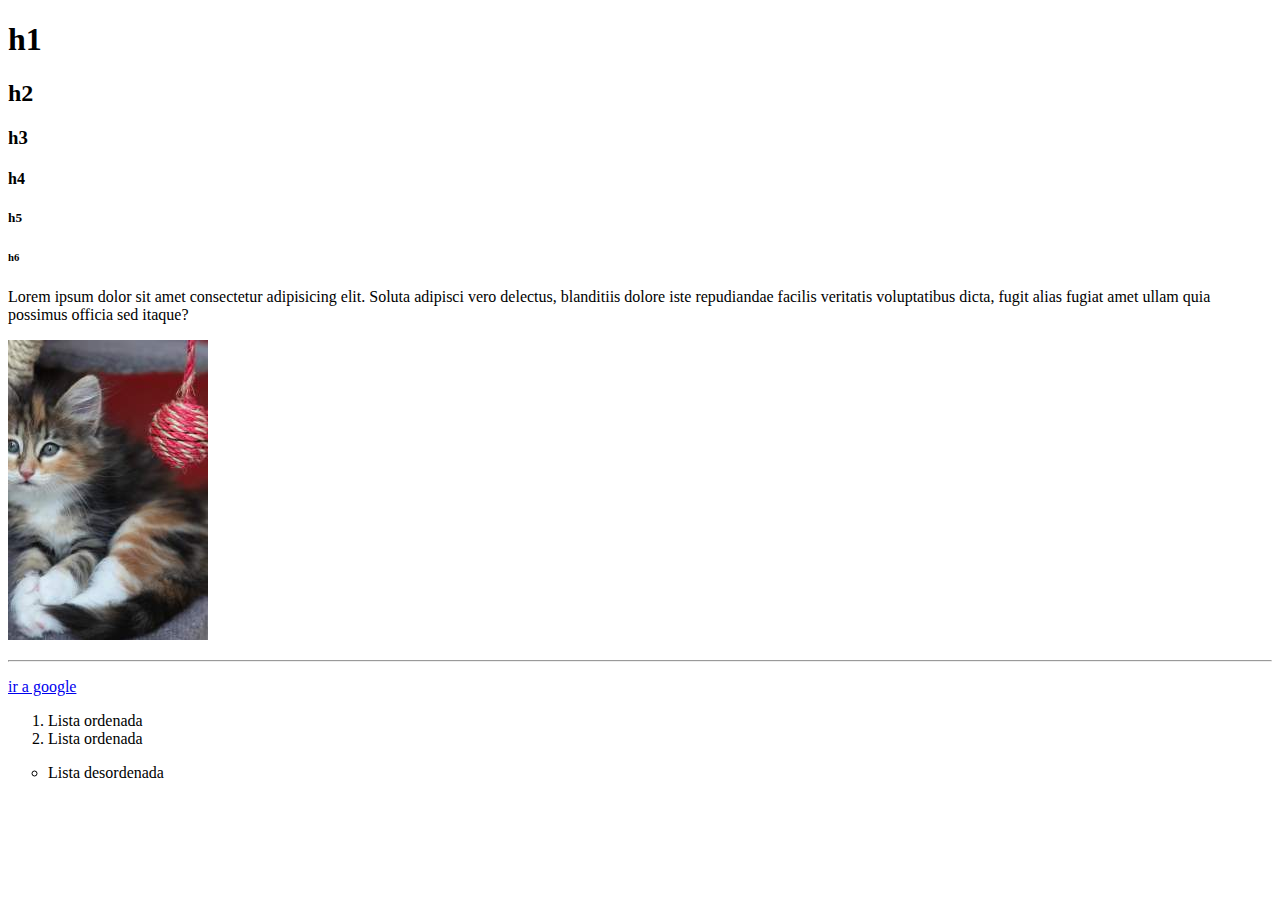
==== index.html @ c7943705 "prueba 1" ====
<!DOCTYPE html>
<html lang="en">
<head>
    <meta charset="UTF-8">
    <meta name="viewport" content="width=device-width, initial-scale=1.0">
    <title>Programacion Web</title>
</head>
<body>
    <header>
        
    <header>
    <main>
        <h1>h1</h1>
        <h2>h2</h2>
        <h3>h3</h3>
        <h4>h4</h4>
        <h5>h5</h5>
        <h6>h6</h6>
        <p>Lorem ipsum dolor sit amet consectetur adipisicing elit. Soluta adipisci vero delectus, blanditiis dolore iste repudiandae facilis   veritatis voluptatibus dicta, fugit alias fugiat amet ullam quia possimus officia sed itaque? </p>
        <img src="/300.jpeg" alt="Foto gatito hermoso">
        <p>  <hr>      </p>
        <a href="http://google.com" target="blank">ir a google</a>
        <ol start = "" type="">
            <li>Lista ordenada</li>
            <li>Lista ordenada</li>
        </ol>
        <ul type="circle">
            <li>Lista desordenada</li>
        </ul>
    </main>
    <footer>

    </footer>
</body>
</html>
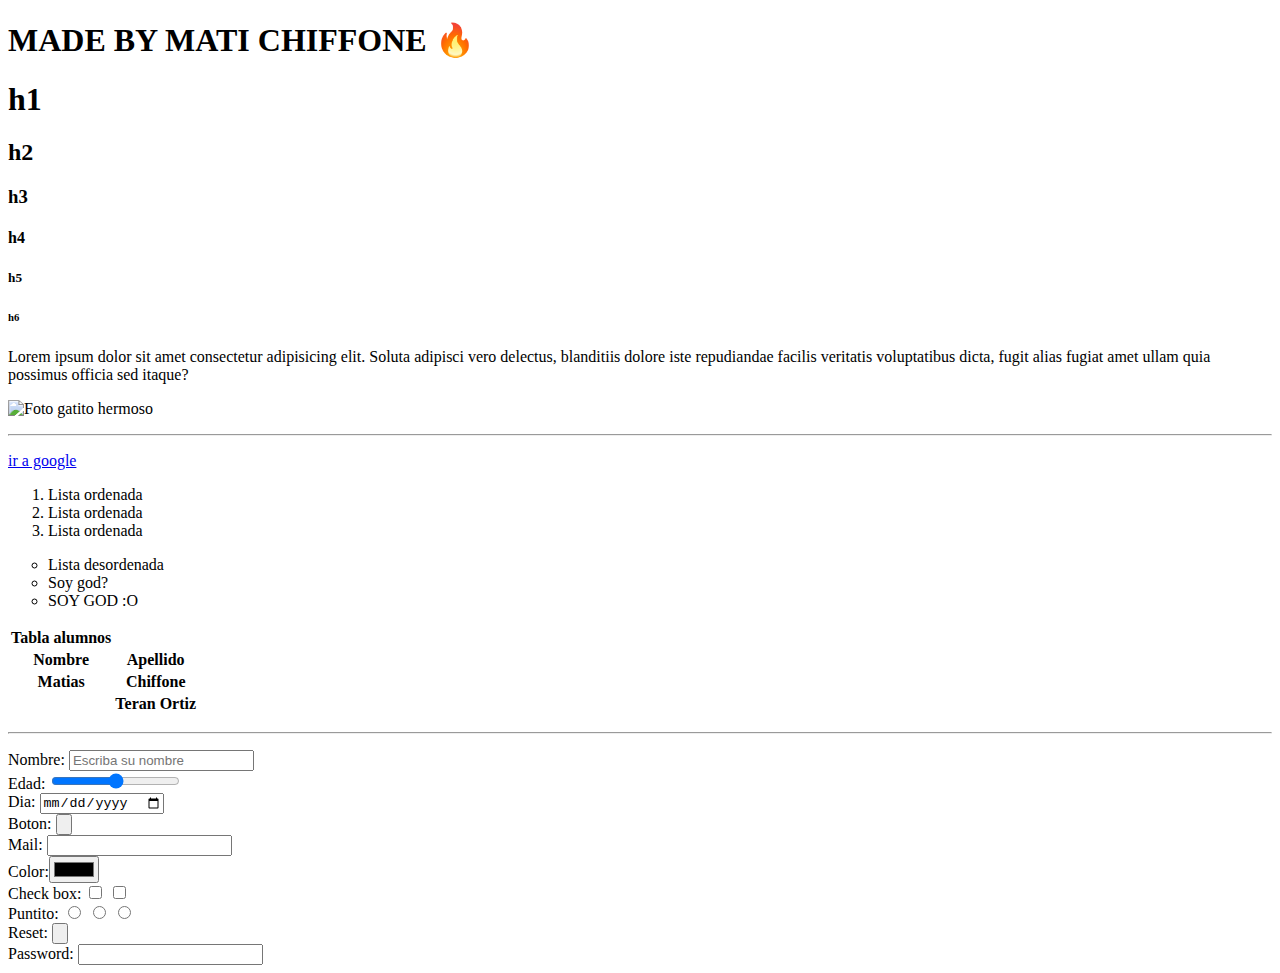
==== commit 75c95493: "Update index.html" ====
--- a/index.html
+++ b/index.html
@@ -7,7 +7,7 @@
 </head>
 <body>
     <header>
-        
+        <h1>MADE BY MATI CHIFFONE 🔥</h1>
     <header>
     <main>
         <h1>h1</h1>
@@ -17,16 +17,69 @@
         <h5>h5</h5>
         <h6>h6</h6>
         <p>Lorem ipsum dolor sit amet consectetur adipisicing elit. Soluta adipisci vero delectus, blanditiis dolore iste repudiandae facilis   veritatis voluptatibus dicta, fugit alias fugiat amet ullam quia possimus officia sed itaque? </p>
-        <img src="/300.jpeg" alt="Foto gatito hermoso">
+        <img src="https://www.google.com/url?sa=i&url=https%3A%2F%2Fwww.peakpx.com%2Fes%2Fhd-wallpaper-desktop-pepqu&psig=AOvVaw3OugqArg0wQWAQa6P9mVt9&ust=1693347742893000&source=images&cd=vfe&opi=89978449&ved=0CBAQjRxqFwoTCKjzxoqygIEDFQAAAAAdAAAAABAE" 
+        alt="Foto gatito hermoso">
         <p>  <hr>      </p>
         <a href="http://google.com" target="blank">ir a google</a>
         <ol start = "" type="">
             <li>Lista ordenada</li>
             <li>Lista ordenada</li>
+            <li>Lista ordenada</li>
         </ol>
         <ul type="circle">
-            <li>Lista desordenada</li>
+            <li>Lista desordenada </li>
+            <li>Soy god?</li>
+            <li>SOY GOD :O</li>
         </ul>
+
+        <table> 
+            <th>Tabla alumnos</th>
+            <tr>
+                <th>Nombre</th>
+                <th>Apellido</th>
+            </tr>   
+            <tr>
+                <th>Matias</th>
+                <th>Chiffone</th>
+            </tr>  
+            <tr>
+                <th></th>
+                <th>Teran Ortiz</th>
+            </tr> 
+        </table>
+
+        <p>  <hr>      </p>
+
+        <form action="" method="post">
+            <label for="nombre de usuario">Nombre:</label>
+            <input type="text" name="nombre de usuario" id="" placeholder="Escriba su nombre">
+            <br>
+            <label for="edad de usuario">Edad:</label>
+            <input type="range" star="0" end="100" step="50">
+            <br>
+            Dia: <input type="date" name="" id="">
+            <br>
+            Boton: <input type="button" value="">
+            <br>
+            Mail: <input type="email" name="" id="">
+            <br>
+            Color:<input type="color" name="" id="">
+            <br>
+            Check box:
+            <input type="checkbox" name="" id="">
+            <input type="checkbox" name="" id="">
+            <br>
+            Puntito: 
+            <input type="radio" name="" id="">
+            <input type="radio" name="" id="">
+            <input type="radio" name="" id="">
+            <br>
+            Reset: <input type="reset" value="">
+            <br>
+            Password: <input type="password" name="" id="">
+
+
+        </form>
     </main>
     <footer>
 
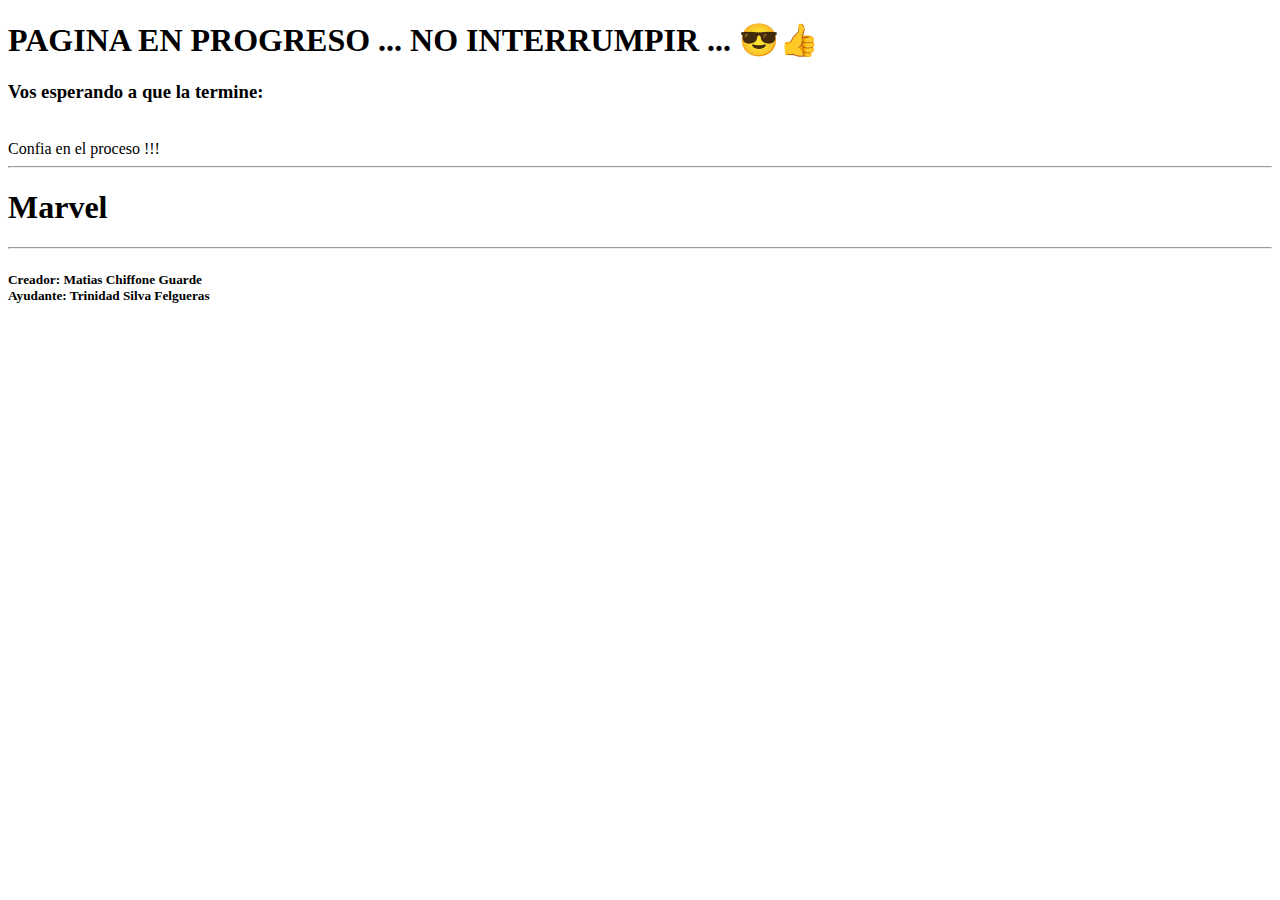
==== commit df453774: "clase 3" ====
--- a/index.html
+++ b/index.html
@@ -7,82 +7,25 @@
 </head>
 <body>
     <header>
-        <h1>MADE BY MATI CHIFFONE 🔥</h1>
+        <h1>PAGINA EN PROGRESO ...  NO INTERRUMPIR ... 😎👍</h1>
     <header>
     <main>
-        <h1>h1</h1>
-        <h2>h2</h2>
-        <h3>h3</h3>
-        <h4>h4</h4>
-        <h5>h5</h5>
-        <h6>h6</h6>
-        <p>Lorem ipsum dolor sit amet consectetur adipisicing elit. Soluta adipisci vero delectus, blanditiis dolore iste repudiandae facilis   veritatis voluptatibus dicta, fugit alias fugiat amet ullam quia possimus officia sed itaque? </p>
-        <img src="https://www.google.com/url?sa=i&url=https%3A%2F%2Fwww.peakpx.com%2Fes%2Fhd-wallpaper-desktop-pepqu&psig=AOvVaw3OugqArg0wQWAQa6P9mVt9&ust=1693347742893000&source=images&cd=vfe&opi=89978449&ved=0CBAQjRxqFwoTCKjzxoqygIEDFQAAAAAdAAAAABAE" 
-        alt="Foto gatito hermoso">
-        <p>  <hr>      </p>
-        <a href="http://google.com" target="blank">ir a google</a>
-        <ol start = "" type="">
-            <li>Lista ordenada</li>
-            <li>Lista ordenada</li>
-            <li>Lista ordenada</li>
-        </ol>
-        <ul type="circle">
-            <li>Lista desordenada </li>
-            <li>Soy god?</li>
-            <li>SOY GOD :O</li>
-        </ul>
+        <h3>Vos esperando a que la termine: </h3><img src="https://media.tenor.com/6RjGDYS5580AAAAd/khe-esperando.gif" alt="">
+        <br>
+        Confia en el proceso !!!
 
-        <table> 
-            <th>Tabla alumnos</th>
-            <tr>
-                <th>Nombre</th>
-                <th>Apellido</th>
-            </tr>   
-            <tr>
-                <th>Matias</th>
-                <th>Chiffone</th>
-            </tr>  
-            <tr>
-                <th></th>
-                <th>Teran Ortiz</th>
-            </tr> 
-        </table>
+        <hr>
 
-        <p>  <hr>      </p>
+        <h1>Marvel</h1>
 
-        <form action="" method="post">
-            <label for="nombre de usuario">Nombre:</label>
-            <input type="text" name="nombre de usuario" id="" placeholder="Escriba su nombre">
-            <br>
-            <label for="edad de usuario">Edad:</label>
-            <input type="range" star="0" end="100" step="50">
-            <br>
-            Dia: <input type="date" name="" id="">
-            <br>
-            Boton: <input type="button" value="">
-            <br>
-            Mail: <input type="email" name="" id="">
-            <br>
-            Color:<input type="color" name="" id="">
-            <br>
-            Check box:
-            <input type="checkbox" name="" id="">
-            <input type="checkbox" name="" id="">
-            <br>
-            Puntito: 
-            <input type="radio" name="" id="">
-            <input type="radio" name="" id="">
-            <input type="radio" name="" id="">
-            <br>
-            Reset: <input type="reset" value="">
-            <br>
-            Password: <input type="password" name="" id="">
-
-
-        </form>
     </main>
     <footer>
+        <hr>
+        <h5>
+            Creador: Matias Chiffone Guarde 
+            <br>Ayudante: Trinidad Silva Felgueras
 
+        </h5>
     </footer>
 </body>
 </html>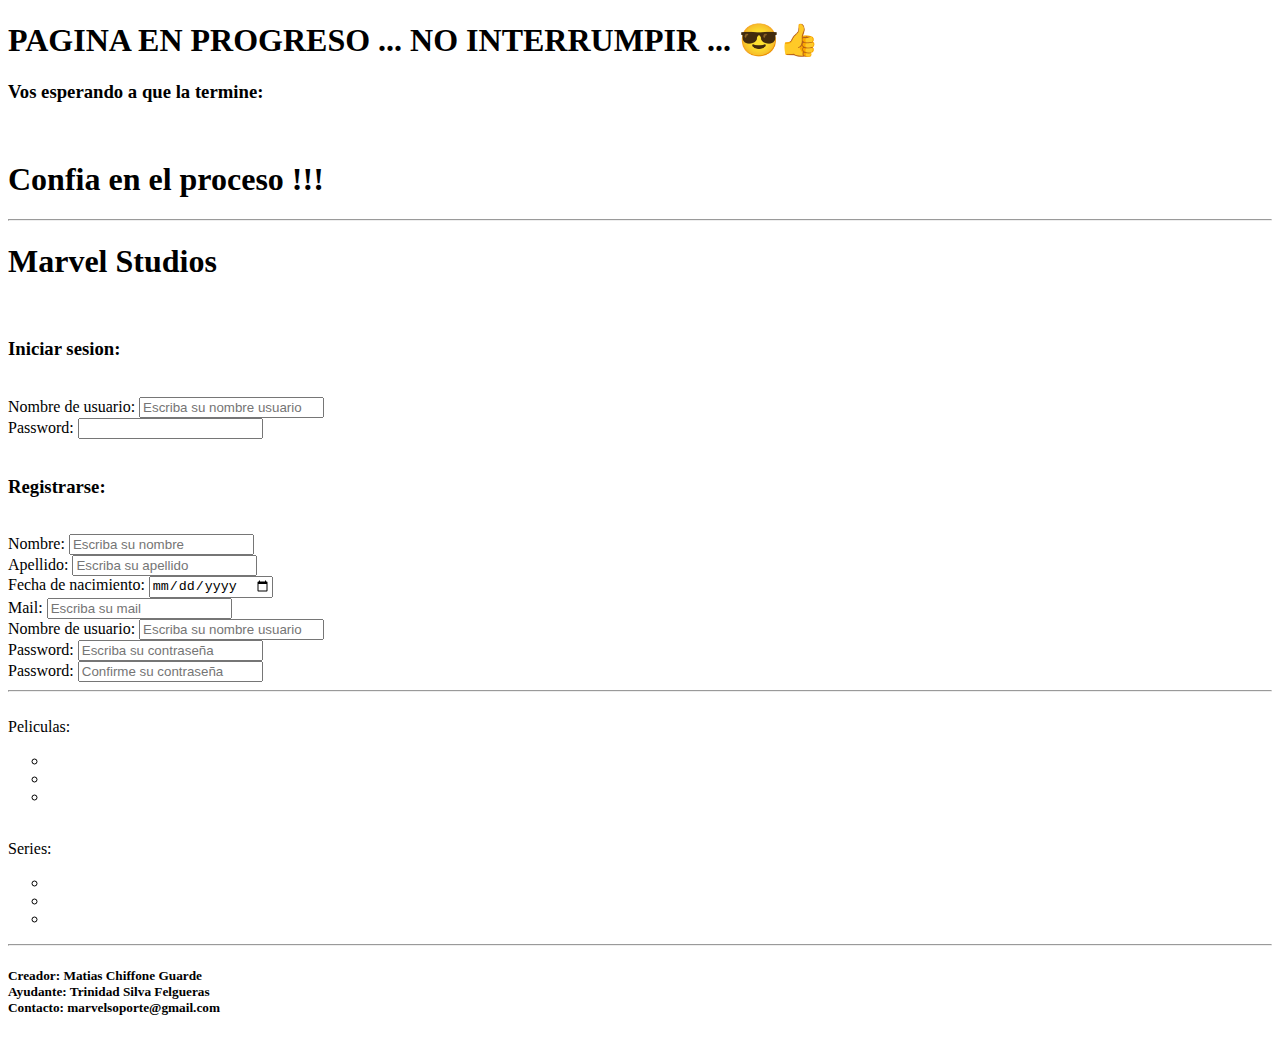
==== commit cf6a4a08: "clase 28/08" ====
--- a/index.html
+++ b/index.html
@@ -11,12 +11,54 @@
     <header>
     <main>
         <h3>Vos esperando a que la termine: </h3><img src="https://media.tenor.com/6RjGDYS5580AAAAd/khe-esperando.gif" alt="">
-        <br>
-        Confia en el proceso !!!
+        <h1>Confia en el proceso !!!</h1>
 
         <hr>
 
-        <h1>Marvel</h1>
+        <h1>Marvel Studios</h1>
+
+        <br> <h3>Iniciar sesion:</h3>
+
+        <br><label for="nombre de usuario">Nombre de usuario:</label>
+        <input type="text" name="nombre de usuario" id="" placeholder="Escriba su nombre usuario">
+        <br>Password: <input type="password" name="" id="">
+
+        <br>
+        
+        <br> <h3>Registrarse:</h3>
+        
+        <br><label for="nombre">Nombre:</label>
+        <input type="text" name="nombre" id="" placeholder="Escriba su nombre">
+        <br><label for="apellido de usuario">Apellido:</label>
+        <input type="text" name="apellido de usuario" id="" placeholder="Escriba su apellido">
+        <br>Fecha de nacimiento: <input type="date" name="" id="">
+        <br>Mail: <input type="email" name="" id="" placeholder="Escriba su mail">
+        <br><label for="nombre de usuario">Nombre de usuario:</label>
+        <input type="text" name="nombre de usuario" id="" placeholder="Escriba su nombre usuario">
+        <br>Password: <input type="password" name="" id="" placeholder="Escriba su contraseña">
+        <br>Password: <input type="password" name="" id="" placeholder="Confirme su contraseña">
+
+        <br>
+        <hr>
+        <br>
+
+        Peliculas:
+        <ul type="circle">
+            <li></li>
+            <li></li>
+            <li></li>
+        </ul>
+
+        <br>
+
+        Series:
+        <ul type="circle">
+            <li></li>
+            <li></li>
+            <li></li>
+        </ul>
+
+
 
     </main>
     <footer>
@@ -24,7 +66,7 @@
         <h5>
             Creador: Matias Chiffone Guarde 
             <br>Ayudante: Trinidad Silva Felgueras
-
+            <br>Contacto: marvelsoporte@gmail.com
         </h5>
     </footer>
 </body>
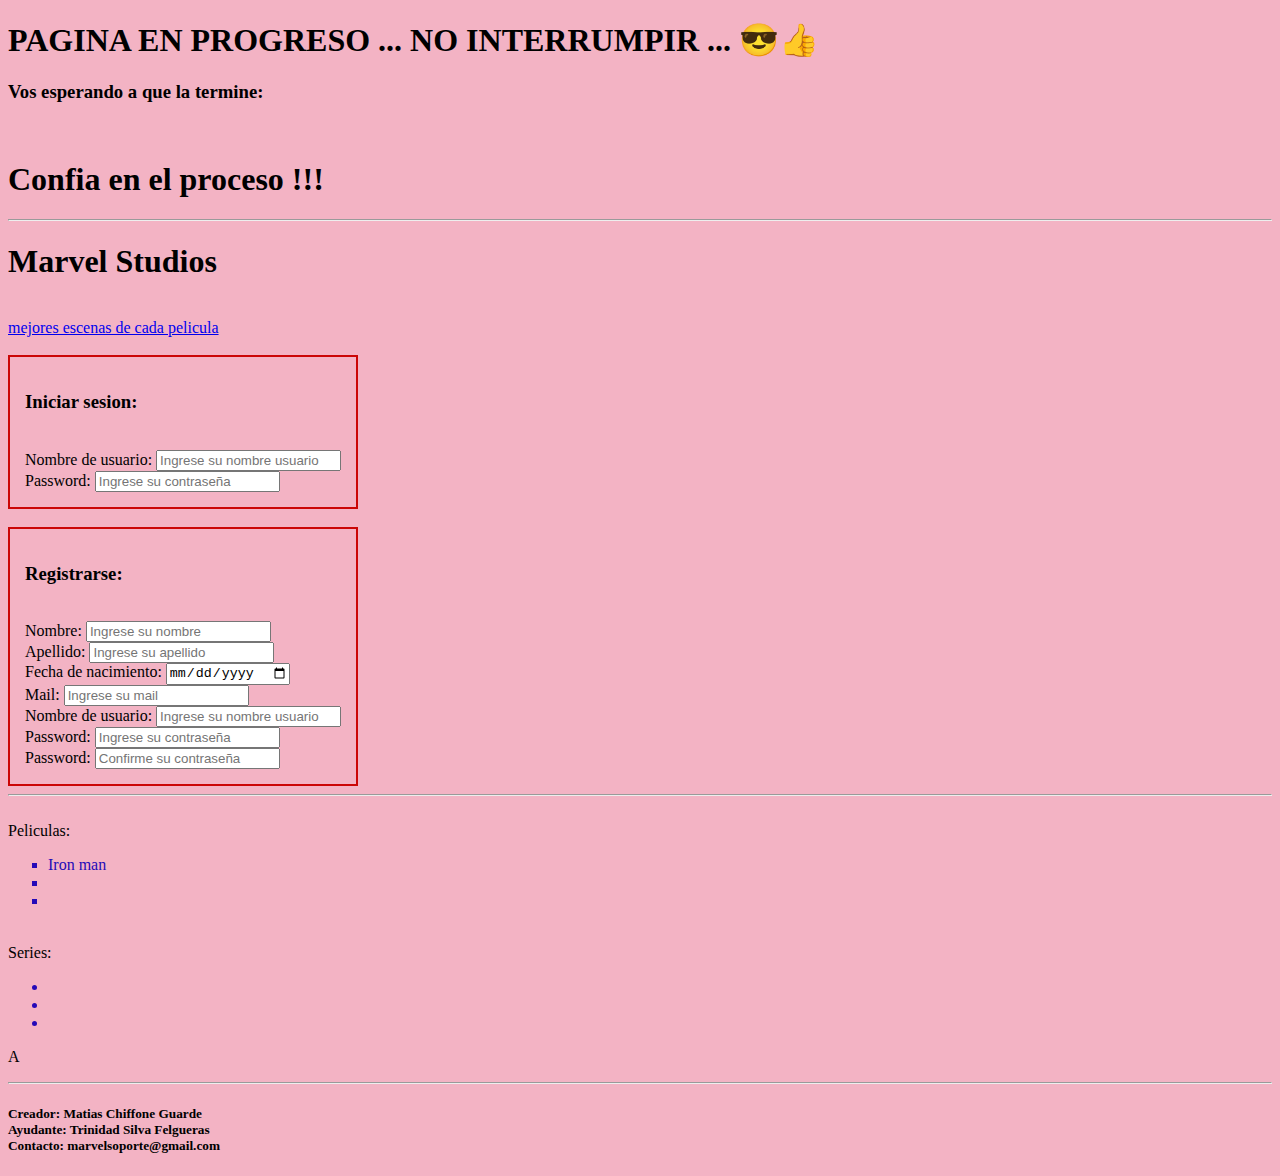
==== commit 920b9464: "trabajo 4/9" ====
--- a/index.html
+++ b/index.html
@@ -1,6 +1,7 @@
 <!DOCTYPE html>
 <html lang="en">
 <head>
+    <link rel="stylesheet" href="style.css">
     <meta charset="UTF-8">
     <meta name="viewport" content="width=device-width, initial-scale=1.0">
     <title>Programacion Web</title>
@@ -10,41 +11,52 @@
         <h1>PAGINA EN PROGRESO ...  NO INTERRUMPIR ... 😎👍</h1>
     <header>
     <main>
-        <h3>Vos esperando a que la termine: </h3><img src="https://media.tenor.com/6RjGDYS5580AAAAd/khe-esperando.gif" alt="">
+        <h3>Vos esperando a que la termine: </h3><img src="https://media.tenor.com/6RjGDYS5580AAAAd/khe-esperando.gif" alt="" id="gif">
         <h1>Confia en el proceso !!!</h1>
 
         <hr>
+        <h1 id="marvel">Marvel Studios</h1>
 
-        <h1>Marvel Studios</h1>
+        <img src="https://i.pinimg.com/originals/56/86/e1/5686e1a7acbc6893d771d4a105b41144.gif" alt="" id="escudo">
+        
+        <br><a href="https://www.youtube.com/watch?v=KdBJFNo0J7Y" target="blank">mejores escenas de cada pelicula</a>
+        
+        <br>
+        <br>
 
-        <br> <h3>Iniciar sesion:</h3>
+        <div class="iniciarsesion">
+            <h3>Iniciar sesion:</h3>
 
-        <br><label for="nombre de usuario">Nombre de usuario:</label>
-        <input type="text" name="nombre de usuario" id="" placeholder="Escriba su nombre usuario">
-        <br>Password: <input type="password" name="" id="">
+            <br><label for="nombre de usuario">Nombre de usuario:</label>
+            <input type="text" name="nombre de usuario" id="" placeholder="Ingrese su nombre usuario">
+            <br>Password: <input type="password" name="" id="" placeholder="Ingrese su contraseña">
+        </div>
 
         <br>
+        <br>
+
+        <div class="registrarse">
+            <h3>Registrarse:</h3>
+            
+            <br><label for="nombre">Nombre:</label>
+            <input type="text" name="nombre" id="" placeholder="Ingrese su nombre">
+            <br><label for="apellido de usuario">Apellido:</label>
+            <input type="text" name="apellido de usuario" id="" placeholder="Ingrese su apellido">
+            <br>Fecha de nacimiento: <input type="date" name="" id="">
+            <br>Mail: <input type="email" name="" id="" placeholder="Ingrese su mail">
+            <br><label for="nombre de usuario">Nombre de usuario:</label>
+            <input type="text" name="nombre de usuario" id="" placeholder="Ingrese su nombre usuario">
+            <br>Password: <input type="password" name="" id="" placeholder="Ingrese su contraseña">
+            <br>Password: <input type="password" name="" id="" placeholder="Confirme su contraseña">
+        </div>
         
-        <br> <h3>Registrarse:</h3>
-        
-        <br><label for="nombre">Nombre:</label>
-        <input type="text" name="nombre" id="" placeholder="Escriba su nombre">
-        <br><label for="apellido de usuario">Apellido:</label>
-        <input type="text" name="apellido de usuario" id="" placeholder="Escriba su apellido">
-        <br>Fecha de nacimiento: <input type="date" name="" id="">
-        <br>Mail: <input type="email" name="" id="" placeholder="Escriba su mail">
-        <br><label for="nombre de usuario">Nombre de usuario:</label>
-        <input type="text" name="nombre de usuario" id="" placeholder="Escriba su nombre usuario">
-        <br>Password: <input type="password" name="" id="" placeholder="Escriba su contraseña">
-        <br>Password: <input type="password" name="" id="" placeholder="Confirme su contraseña">
-
         <br>
         <hr>
         <br>
 
         Peliculas:
-        <ul type="circle">
-            <li></li>
+        <ul type="square">
+            <li>Iron man</li>
             <li></li>
             <li></li>
         </ul>
@@ -52,13 +64,13 @@
         <br>
 
         Series:
-        <ul type="circle">
+        <ul type="dot">
             <li></li>
             <li></li>
             <li></li>
         </ul>
 
-
+        <p>A</p>
 
     </main>
     <footer>
--- a/style.css
+++ b/style.css
@@ -0,0 +1,17 @@
+body {background-color:#f3b3c4}
+
+ul {color:rgb(36, 10, 184)}
+
+#marvel {position: sticky;
+        top: 0;
+    background-color: #f3b3c4;}
+
+.iniciarsesion{display: inline-block;
+    padding: 15px;
+    border: 2px solid rgb(203, 6, 6)}
+
+.registrarse{display: inline-block;
+            padding: 15px;
+            border: 2px solid rgb(203, 6, 6)}
+
+#escudo {width: 100px;}
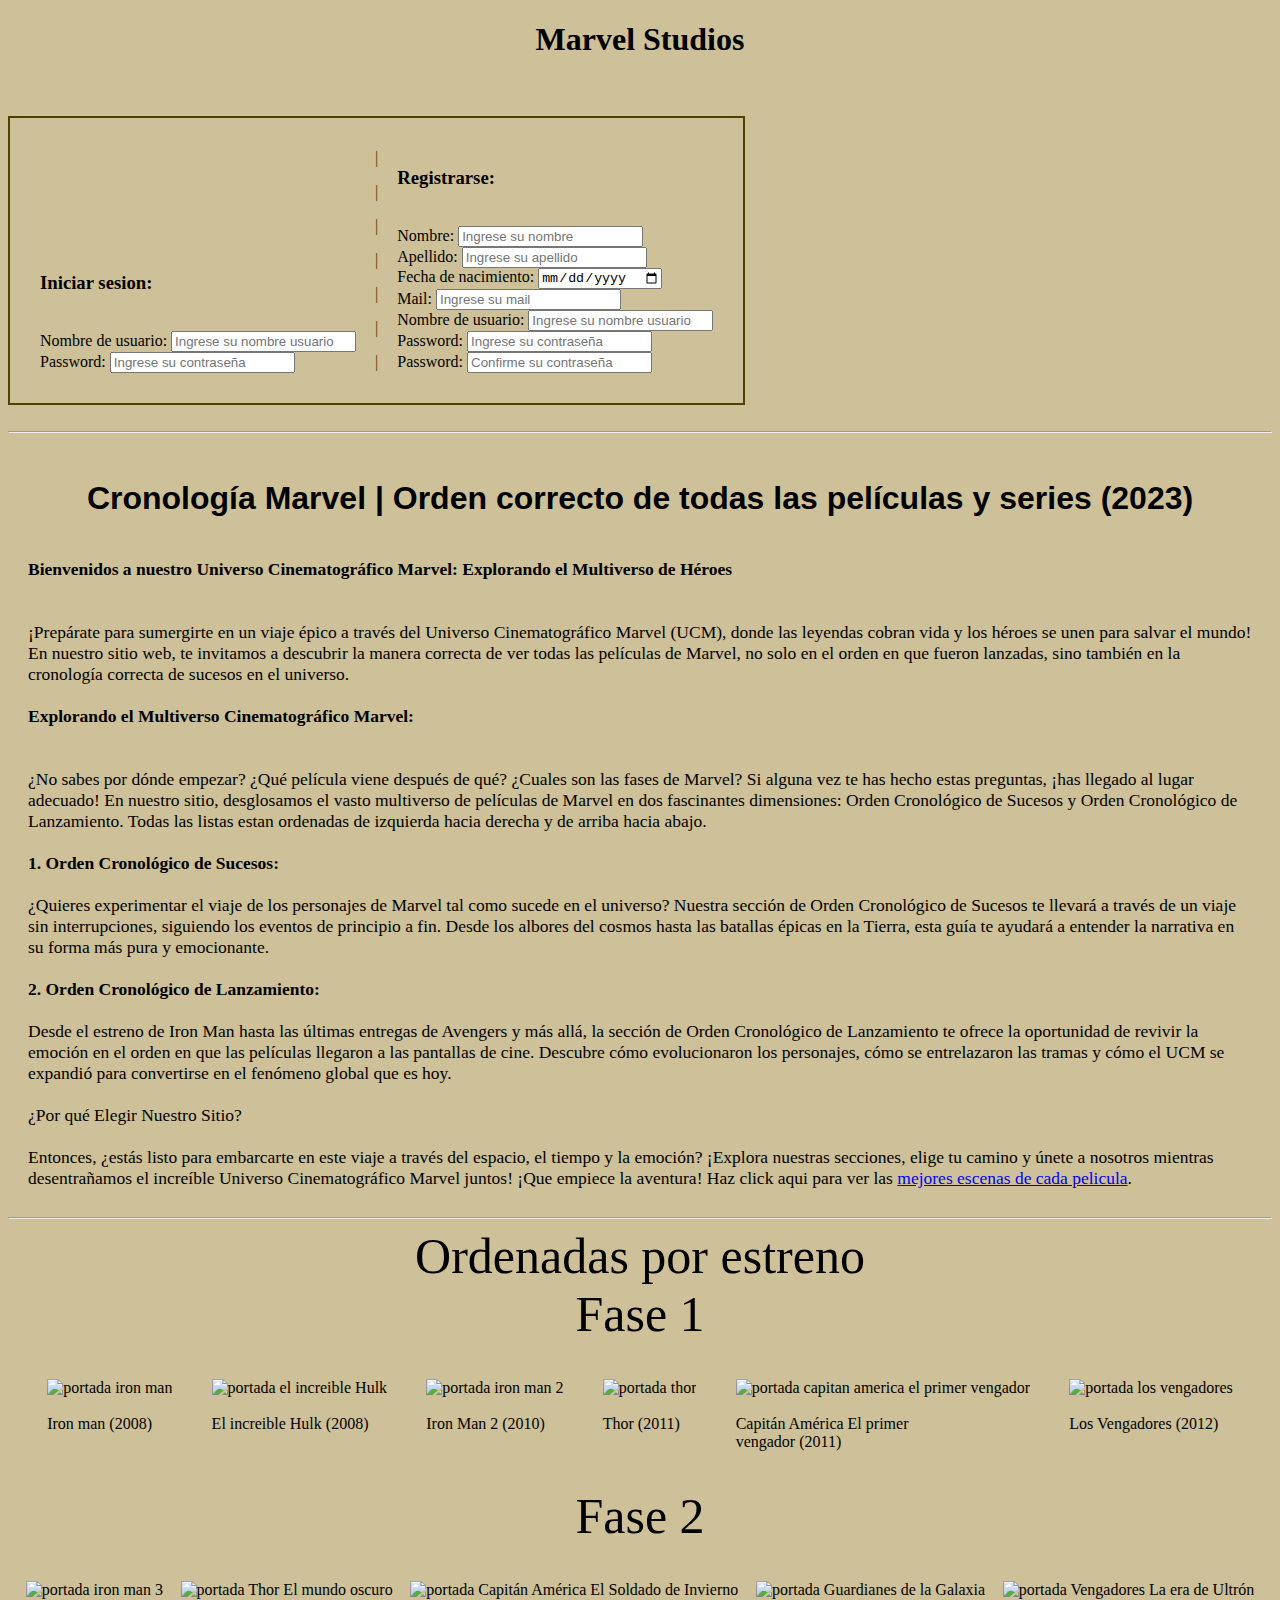
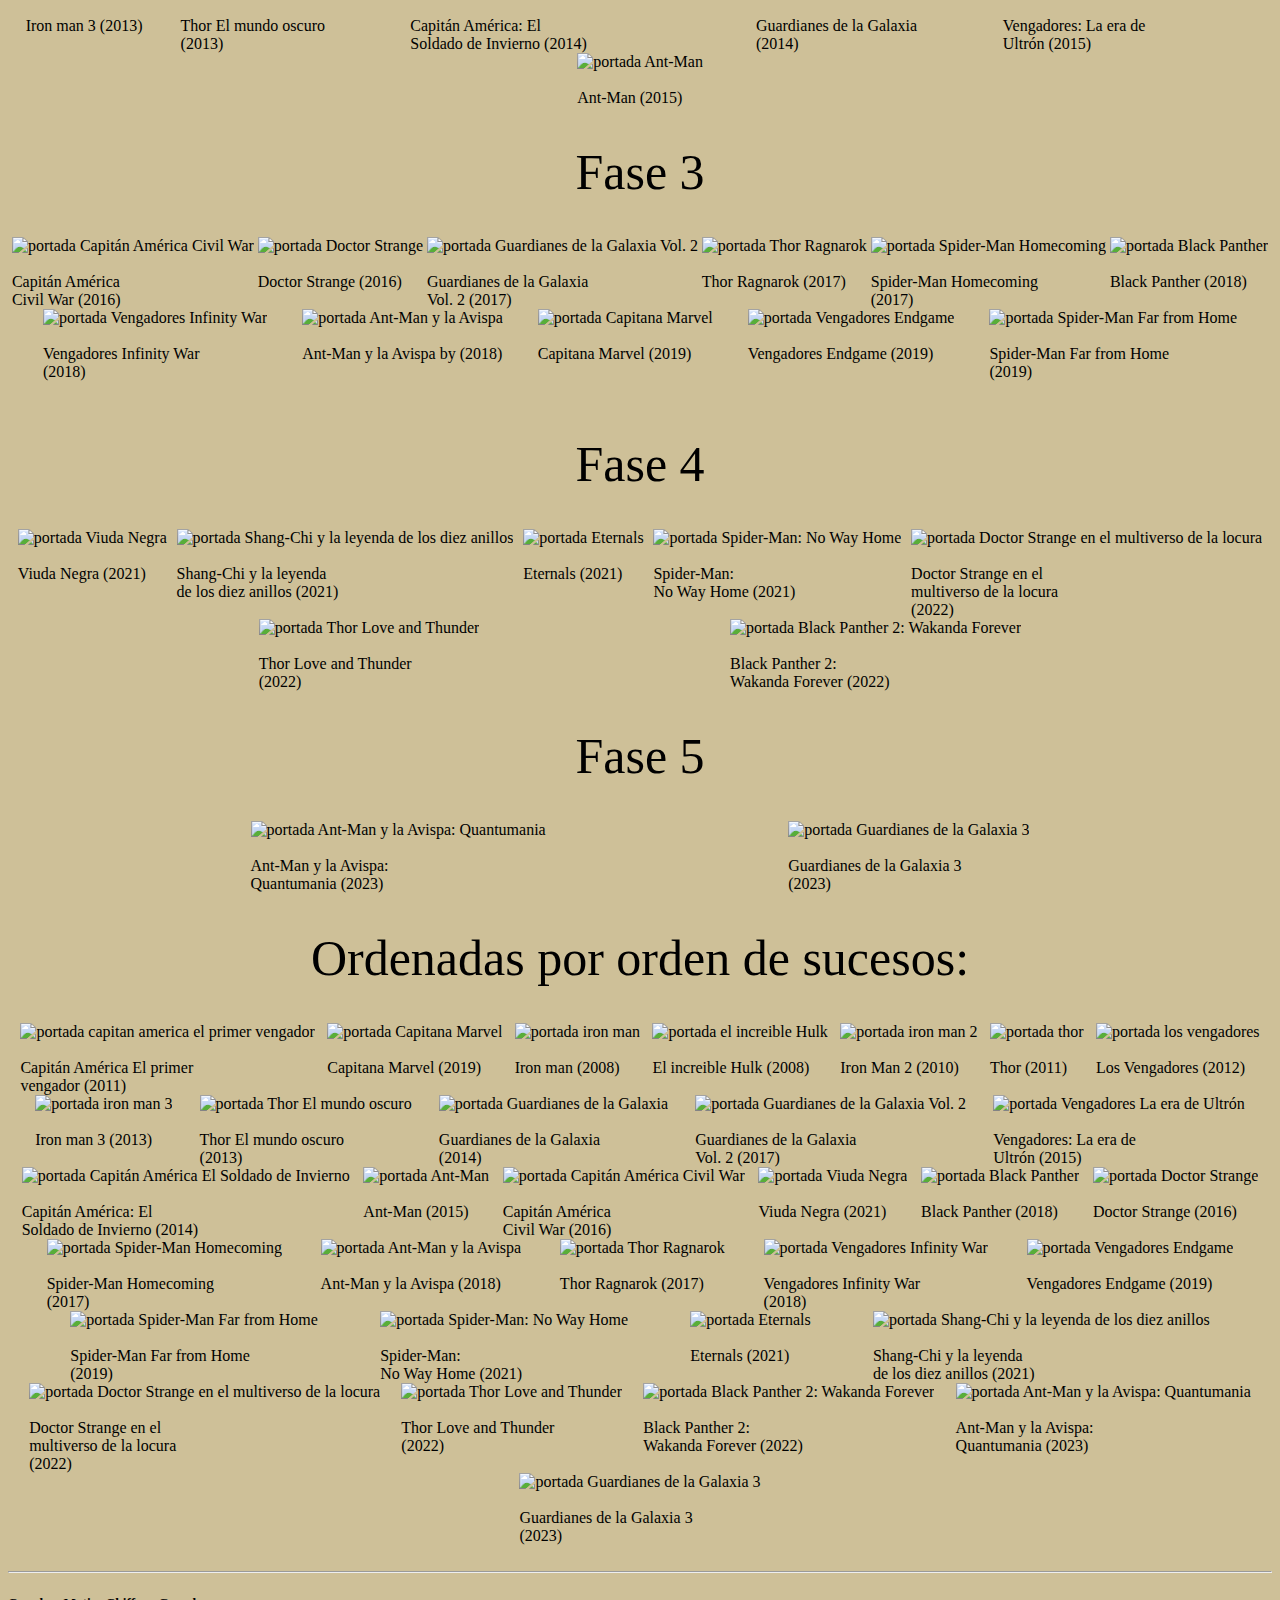
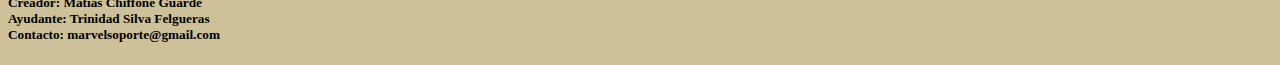
==== commit 0f7a6682: "pre entrega 7/10" ====
--- a/index.html
+++ b/index.html
@@ -8,21 +8,18 @@
 </head>
 <body>
     <header>
-        <h1>PAGINA EN PROGRESO ...  NO INTERRUMPIR ... 😎👍</h1>
-    <header>
+        <div class="header">
+            <div><img src="https://i.pinimg.com/originals/56/86/e1/5686e1a7acbc6893d771d4a105b41144.gif" alt="" id="escudo"></div>
+            <div><h1 id="marvel"> Marvel Studios </h1></div>
+            <div><img src=https://res.cloudinary.com/streamloots/image/upload/f_auto,c_scale,w_180,q_90/uploads/5c51b07eac3ab9002f22edad/cc85cb0c-86bf-429c-a5b0-435c9e81df49.gif alt="" id="escudo"></div>   
+        </div><header>
     <main>
-        <h3>Vos esperando a que la termine: </h3><img src="https://media.tenor.com/6RjGDYS5580AAAAd/khe-esperando.gif" alt="" id="gif">
-        <h1>Confia en el proceso !!!</h1>
-
-        <hr>
-        <h1 id="marvel">Marvel Studios</h1>
-
-        <img src="https://i.pinimg.com/originals/56/86/e1/5686e1a7acbc6893d771d4a105b41144.gif" alt="" id="escudo">
-        
-        <br><a href="https://www.youtube.com/watch?v=KdBJFNo0J7Y" target="blank">mejores escenas de cada pelicula</a>
-        
-        <br>
-        <br>
+
+        
+        <br>
+        <br>
+
+        <div class="inicio">
 
         <div class="iniciarsesion">
             <h3>Iniciar sesion:</h3>
@@ -32,8 +29,15 @@
             <br>Password: <input type="password" name="" id="" placeholder="Ingrese su contraseña">
         </div>
 
-        <br>
-        <br>
+        <div id="separadorinicio">
+            <p>|</p>
+            <p>|</p>
+            <p>|</p>
+            <p>|</p>
+            <p>|</p>
+            <p>|</p>
+            <p>|</p>
+        </div>
 
         <div class="registrarse">
             <h3>Registrarse:</h3>
@@ -49,30 +53,181 @@
             <br>Password: <input type="password" name="" id="" placeholder="Ingrese su contraseña">
             <br>Password: <input type="password" name="" id="" placeholder="Confirme su contraseña">
         </div>
-        
+
+        </div>
+        <br>
         <br>
         <hr>
-        <br>
-
-        Peliculas:
-        <ul type="square">
-            <li>Iron man</li>
-            <li></li>
-            <li></li>
-        </ul>
-
-        <br>
-
-        Series:
-        <ul type="dot">
-            <li></li>
-            <li></li>
-            <li></li>
-        </ul>
-
-        <p>A</p>
+    
+        <br>
+        
+
+
+        <div class="titulo"> <h1>Cronología Marvel | Orden correcto de todas las películas y series (2023)</h1> </div>
+
+        <div class="texto">
+            <div class="b">Bienvenidos a nuestro Universo Cinematográfico Marvel: Explorando el Multiverso de Héroes </div>
+
+            <br><br> ¡Prepárate para sumergirte en un viaje épico a través del Universo Cinematográfico Marvel (UCM), donde las leyendas cobran vida y los héroes se unen para salvar el mundo! En nuestro sitio web, te invitamos a descubrir la manera correcta de ver todas las películas de Marvel, no solo en el orden en que fueron lanzadas, sino también en la cronología correcta de sucesos en el universo.
+
+            <br><br><div class="b">Explorando el Multiverso Cinematográfico Marvel:</div>
+
+            <br><br>¿No sabes por dónde empezar? ¿Qué película viene después de qué? ¿Cuales son las fases de Marvel? Si alguna vez te has hecho estas preguntas, ¡has llegado al lugar adecuado! En nuestro sitio, desglosamos el vasto multiverso de películas de Marvel en dos fascinantes dimensiones: Orden Cronológico de Sucesos y Orden Cronológico de Lanzamiento. Todas las listas estan ordenadas de izquierda hacia derecha y de arriba hacia abajo.
+
+            <br><br><div class="b">1. Orden Cronológico de Sucesos: </div>
+
+            <br>¿Quieres experimentar el viaje de los personajes de Marvel tal como sucede en el universo? Nuestra sección de Orden Cronológico de Sucesos te llevará a través de un viaje sin interrupciones, siguiendo los eventos de principio a fin. Desde los albores del cosmos hasta las batallas épicas en la Tierra, esta guía te ayudará a entender la narrativa en su forma más pura y emocionante.
+
+            <br><br><div class="b">2. Orden Cronológico de Lanzamiento:</div> 
+
+            <br>Desde el estreno de Iron Man hasta las últimas entregas de Avengers y más allá, la sección de Orden Cronológico de Lanzamiento te ofrece la oportunidad de revivir la emoción en el orden en que las películas llegaron a las pantallas de cine. Descubre cómo evolucionaron los personajes, cómo se entrelazaron las tramas y cómo el UCM se expandió para convertirse en el fenómeno global que es hoy.
+
+            <br><br>¿Por qué Elegir Nuestro Sitio?
+
+            <br><br>Entonces, ¿estás listo para embarcarte en este viaje a través del espacio, el tiempo y la emoción? ¡Explora nuestras secciones, elige tu camino y únete a nosotros mientras desentrañamos el increíble Universo Cinematográfico Marvel juntos! ¡Que empiece la aventura! Haz click aqui para ver las <a href="https://www.youtube.com/watch?v=KdBJFNo0J7Y" target="blank">mejores escenas de cada pelicula</a>.
+
+        </div>
+
+        <hr>
+
+        <div class="fases">
+            Ordenadas por estreno 
+            <br>
+        </div>
+        <div class="fases">  
+            Fase 1 
+            </div>
+        <br>
+        <br>
+        <div class="portadas1">
+            <div><img src="https://i.pinimg.com/564x/62/67/dd/6267ddd3515252c95cc61f8335ff2a31.jpg" alt="portada iron man" class="portada"><br><br>Iron man (2008)</div>
+            <div><img src="https://i.pinimg.com/564x/06/26/e2/0626e2918604a75e36fad51aef000b8e.jpg" alt="portada el increible Hulk" class="portada"><br><br>El increible Hulk (2008)</div>
+            <div><img src="https://i.pinimg.com/564x/5d/44/78/5d4478e818a32848dec56388f3871cb5.jpg" alt="portada iron man 2" class="portada"><br><br>Iron Man 2 (2010)</div>
+            <div><img src="https://i.pinimg.com/564x/a3/ec/2b/a3ec2b98d12861094b6ef003c5246806.jpg" alt="portada thor" class="portada"><br><br>Thor (2011)</div>
+            <div><img src="https://i.pinimg.com/564x/98/b5/23/98b523f641afc13c4c5e5f3883e2b7a3.jpg" alt="portada capitan america el primer vengador" class="portada"><br><br>Capitán América El primer <br>vengador (2011)</div>
+            <div><img src="https://i.pinimg.com/564x/1b/e2/bf/1be2bfa9aec9f6984beb66e6f8d0010f.jpg" alt="portada los vengadores" class="portada"><br><br>Los Vengadores (2012)</div>
+        </div>
+
+        </div>
+
+        <br>
+        <br>
+        <div class="fases">
+        Fase 2 
+        </div>
+        <br>  
+        <br> 
+        <div class="portadas1">
+            <div><img src="https://i.pinimg.com/564x/36/a1/5a/36a15a40f3d470c4a85ba8157a9d01e7.jpg" alt="portada iron man 3" class="portada"><br><br>Iron man 3 (2013)</div>
+            <div><img src="https://i.pinimg.com/564x/59/bb/d3/59bbd38cebf7a904c5b67696283ff2ee.jpg" alt="portada Thor El mundo oscuro" class="portada"><br><br>Thor El mundo oscuro <br> </b>(2013)</div>
+            <div><img src="https://i.pinimg.com/564x/65/e5/c1/65e5c1ff497db31d6ea8036bcef10047.jpg" alt="portada Capitán América El Soldado de Invierno" class="portada"><br><br>Capitán América: El <br> Soldado de Invierno (2014)</div>
+            <div><img src="https://i.pinimg.com/564x/f1/71/c2/f171c20275910a43f1c453c08bd41de4.jpg" alt="portada Guardianes de la Galaxia" class="portada"><br><br>Guardianes de la Galaxia <br> (2014)</div>
+            <div><img src="https://i.pinimg.com/564x/3f/93/0d/3f930dd15f65fbc6a6b8f138441db450.jpg" alt="portada Vengadores La era de Ultrón" class="portada"><br><br>Vengadores: La era de <br> Ultrón (2015)</div>
+            <div><img src="https://i.pinimg.com/564x/b5/13/97/b51397ef3d7b6ae817f4b7ae857ea570.jpg" alt="portada Ant-Man" class="portada"><br><br>Ant-Man (2015)</div>
+        </div>
+        
+        <br>
+        <br>
+        <div class="fases">
+        Fase 3    
+        </div>
+        <br>
+        <br>
+    
+        <div class="portadas1">
+            <div><img src="https://i.pinimg.com/564x/6e/76/6d/6e766d6b8d2b1aed3f49354845d6fcc3.jpg" alt="portada Capitán América Civil War" class="portada"><br><br>Capitán América <br> Civil War (2016)</div>
+            <div><img src="https://i.pinimg.com/736x/a5/45/0d/a5450d52208e2c22b3291f452689a8eb.jpg" alt="portada Doctor Strange" class="portada"><br><br>Doctor Strange (2016)</div>
+            <div><img src="https://i.pinimg.com/236x/37/b8/e7/37b8e727fcc6fd8de35fb5c2d5f31506.jpg" alt="portada Guardianes de la Galaxia Vol. 2" class="portada"><br><br>Guardianes de la Galaxia <br> Vol. 2 (2017)</div>
+            <div><img src="https://i.pinimg.com/236x/bd/45/57/bd4557f295028ae39961d18158aa3cf6.jpg" alt="portada Thor Ragnarok" class="portada"><br><br>Thor Ragnarok (2017)</div>
+            <div><img src="https://i.pinimg.com/736x/60/db/95/60db95f82a721c5ba285ea50ad167429.jpg" alt="portada Spider-Man Homecoming" class="portada"><br><br>Spider-Man Homecoming <br> (2017)</div>
+            <div><img src="https://i.pinimg.com/236x/ff/b7/db/ffb7db80369d9cb16f6bc0b0d40256e4.jpg" alt="portada Black Panther" class="portada"><br><br>Black Panther (2018)</div>
+            <div><img src="https://i.pinimg.com/236x/2f/bf/02/2fbf02248319c6e9152b079234b63fa4.jpg" alt="portada Vengadores Infinity War" class="portada"><br><br>Vengadores Infinity War <br> (2018)</div>
+            <div><img src="https://i.pinimg.com/236x/7e/6f/17/7e6f177708be151401e0f2577912d45a.jpg" alt="portada Ant-Man y la Avispa" class="portada"><br><br>Ant-Man y la Avispa by (2018)</div>
+            <div><img src="https://i.pinimg.com/236x/fd/45/95/fd45954a77800190cf1caf8ebee0166d.jpg" alt="portada Capitana Marvel" class="portada"><br><br>Capitana Marvel (2019)</div>
+            <div><img src="https://i.pinimg.com/474x/66/bd/9b/66bd9b1f8354a9aa6900dee35bc2a911.jpg" alt="portada Vengadores Endgame" class="portada"><br><br>Vengadores Endgame (2019)</div>
+            <div><img src="https://i.pinimg.com/236x/ec/f3/d6/ecf3d68134a6a1175577c5af495eba1d.jpg" alt="portada Spider-Man Far from Home " class="portada"><br><br>Spider-Man Far from Home <br>(2019)</div>
+        </div>
+        <br>
+        <div class="portadas1">
+            
+        </div>
+
+        <br>
+        <br>
+        <div class="fases">
+        Fase 4     
+        </div>
+        <br>
+        <br>
+        
+        <div class="portadas1">
+            <div><img src="https://i.pinimg.com/474x/66/ed/16/66ed16dc7cb26962164c3b85191ac76e.jpg" alt="portada Viuda Negra" class="portada"><br><br>Viuda Negra (2021)</div>
+            <div><img src="https://i.pinimg.com/474x/ef/82/18/ef821801a83632de5b6e5ca59fe6f3b9.jpg" alt="portada Shang-Chi y la leyenda de los diez anillos" class="portada"><br><br>Shang-Chi y la leyenda <br> de los diez anillos (2021)</div>
+            <div><img src="https://i.pinimg.com/474x/51/f5/23/51f52303d5f74a196fa50b9bede38801.jpg" alt="portada Eternals" class="portada"><br><br>Eternals (2021)</div>
+            <div><img src="https://i.pinimg.com/474x/cb/1a/2a/cb1a2a34c8879e1d3a85c1cf10b3a9c0.jpg" alt="portada Spider-Man: No Way Home" class="portada"><br><br>Spider-Man: <br> No Way Home (2021)</div>
+            <div><img src="https://i.pinimg.com/474x/41/d5/14/41d514fb8ec91e57c308722797426828.jpg" alt="portada Doctor Strange en el multiverso de la locura" class="portada"><br><br>Doctor Strange en el <br> multiverso de la locura <br> (2022)</div>
+            <div><img src="https://i.pinimg.com/474x/00/16/85/001685be11046529a7d490828af550e3.jpg" alt="portada Thor Love and Thunder" class="portada"><br><br>Thor Love and Thunder <br> (2022)</div>
+            <div><img src="https://i.pinimg.com/474x/56/88/c3/5688c321baadc0ed71811a7e0cd5e48f.jpg" alt="portada Black Panther 2: Wakanda Forever" class="portada"><br><br>Black Panther 2: <br> Wakanda Forever (2022)</div>
+        </div>
+
+        <br>
+        <br>
+        <div class="fases">
+        Fase 5     
+        </div>
+        <br>
+        <br>
+
+        <div class="portadas1">
+            <div><img src="https://i.pinimg.com/474x/8a/96/02/8a96024bd6681dd03d7702c4db21c8dc.jpg" alt="portada Ant-Man y la Avispa: Quantumania" class="portada"><br><br>Ant-Man y la Avispa: <br> Quantumania (2023)</div>
+            <div><img src="https://i.pinimg.com/474x/db/ee/52/dbee5201db42469980968762829367b2.jpg" alt="portada Guardianes de la Galaxia 3" class="portada"><br><br>Guardianes de la Galaxia 3 <br> (2023)</div>
+        </div>
+
+        <br>
+        <br>
+        <div class="fases">Ordenadas por orden de sucesos:</div>
+        <br>
+        <br>
+        
+        <div class="portadas1">
+            <div><img src="https://i.pinimg.com/564x/98/b5/23/98b523f641afc13c4c5e5f3883e2b7a3.jpg" alt="portada capitan america el primer vengador" class="portada"><br><br>Capitán América El primer <br>vengador (2011)</div>
+            <div><img src="https://i.pinimg.com/236x/fd/45/95/fd45954a77800190cf1caf8ebee0166d.jpg" alt="portada Capitana Marvel" class="portada"><br><br>Capitana Marvel (2019)</div>
+            <div><img src="https://i.pinimg.com/564x/62/67/dd/6267ddd3515252c95cc61f8335ff2a31.jpg" alt="portada iron man" class="portada"><br><br>Iron man (2008)</div>
+            <div><img src="https://i.pinimg.com/564x/06/26/e2/0626e2918604a75e36fad51aef000b8e.jpg" alt="portada el increible Hulk" class="portada"><br><br>El increible Hulk (2008)</div>
+            <div><img src="https://i.pinimg.com/564x/5d/44/78/5d4478e818a32848dec56388f3871cb5.jpg" alt="portada iron man 2" class="portada"><br><br>Iron Man 2 (2010)</div>
+            <div><img src="https://i.pinimg.com/564x/a3/ec/2b/a3ec2b98d12861094b6ef003c5246806.jpg" alt="portada thor" class="portada"><br><br>Thor (2011)</div>
+            <div><img src="https://i.pinimg.com/564x/1b/e2/bf/1be2bfa9aec9f6984beb66e6f8d0010f.jpg" alt="portada los vengadores" class="portada"><br><br>Los Vengadores (2012)</div>
+            <div><img src="https://i.pinimg.com/564x/36/a1/5a/36a15a40f3d470c4a85ba8157a9d01e7.jpg" alt="portada iron man 3" class="portada"><br><br>Iron man 3 (2013)</div>
+            <div><img src="https://i.pinimg.com/564x/59/bb/d3/59bbd38cebf7a904c5b67696283ff2ee.jpg" alt="portada Thor El mundo oscuro" class="portada"><br><br>Thor El mundo oscuro <br> </b>(2013)</div>
+            <div><img src="https://i.pinimg.com/564x/f1/71/c2/f171c20275910a43f1c453c08bd41de4.jpg" alt="portada Guardianes de la Galaxia" class="portada"><br><br>Guardianes de la Galaxia <br> (2014)</div>
+            <div><img src="https://i.pinimg.com/236x/37/b8/e7/37b8e727fcc6fd8de35fb5c2d5f31506.jpg" alt="portada Guardianes de la Galaxia Vol. 2" class="portada"><br><br>Guardianes de la Galaxia <br> Vol. 2 (2017)</div>
+            <div><img src="https://i.pinimg.com/564x/3f/93/0d/3f930dd15f65fbc6a6b8f138441db450.jpg" alt="portada Vengadores La era de Ultrón" class="portada"><br><br>Vengadores: La era de <br> Ultrón (2015)</div>
+            <div><img src="https://i.pinimg.com/564x/65/e5/c1/65e5c1ff497db31d6ea8036bcef10047.jpg" alt="portada Capitán América El Soldado de Invierno" class="portada"><br><br>Capitán América: El <br> Soldado de Invierno (2014)</div>
+            <div><img src="https://i.pinimg.com/564x/b5/13/97/b51397ef3d7b6ae817f4b7ae857ea570.jpg" alt="portada Ant-Man" class="portada"><br><br>Ant-Man (2015)</div>
+            <div><img src="https://i.pinimg.com/564x/6e/76/6d/6e766d6b8d2b1aed3f49354845d6fcc3.jpg" alt="portada Capitán América Civil War" class="portada"><br><br>Capitán América <br> Civil War (2016)</div>
+            <div><img src="https://i.pinimg.com/474x/66/ed/16/66ed16dc7cb26962164c3b85191ac76e.jpg" alt="portada Viuda Negra" class="portada"><br><br>Viuda Negra (2021)</div>
+            <div><img src="https://i.pinimg.com/236x/ff/b7/db/ffb7db80369d9cb16f6bc0b0d40256e4.jpg" alt="portada Black Panther" class="portada"><br><br>Black Panther (2018)</div>
+            <div><img src="https://i.pinimg.com/736x/a5/45/0d/a5450d52208e2c22b3291f452689a8eb.jpg" alt="portada Doctor Strange" class="portada"><br><br>Doctor Strange (2016)</div>
+            <div><img src="https://i.pinimg.com/736x/60/db/95/60db95f82a721c5ba285ea50ad167429.jpg" alt="portada Spider-Man Homecoming" class="portada"><br><br>Spider-Man Homecoming <br> (2017)</div>
+            <div><img src="https://i.pinimg.com/236x/7e/6f/17/7e6f177708be151401e0f2577912d45a.jpg" alt="portada Ant-Man y la Avispa" class="portada"><br><br>Ant-Man y la Avispa (2018)</div>
+            <div><img src="https://i.pinimg.com/236x/bd/45/57/bd4557f295028ae39961d18158aa3cf6.jpg" alt="portada Thor Ragnarok" class="portada"><br><br>Thor Ragnarok (2017)</div>
+            <div><img src="https://i.pinimg.com/236x/2f/bf/02/2fbf02248319c6e9152b079234b63fa4.jpg" alt="portada Vengadores Infinity War" class="portada"><br><br>Vengadores Infinity War <br> (2018)</div>
+            <div><img src="https://i.pinimg.com/474x/66/bd/9b/66bd9b1f8354a9aa6900dee35bc2a911.jpg" alt="portada Vengadores Endgame" class="portada"><br><br>Vengadores Endgame (2019)</div>
+            <div><img src="https://i.pinimg.com/236x/ec/f3/d6/ecf3d68134a6a1175577c5af495eba1d.jpg" alt="portada Spider-Man Far from Home " class="portada"><br><br>Spider-Man Far from Home <br>(2019)</div>
+            <div><img src="https://i.pinimg.com/474x/cb/1a/2a/cb1a2a34c8879e1d3a85c1cf10b3a9c0.jpg" alt="portada Spider-Man: No Way Home" class="portada"><br><br>Spider-Man: <br> No Way Home (2021)</div>
+            <div><img src="https://i.pinimg.com/474x/51/f5/23/51f52303d5f74a196fa50b9bede38801.jpg" alt="portada Eternals" class="portada"><br><br>Eternals (2021)</div>
+            <div><img src="https://i.pinimg.com/474x/ef/82/18/ef821801a83632de5b6e5ca59fe6f3b9.jpg" alt="portada Shang-Chi y la leyenda de los diez anillos" class="portada"><br><br>Shang-Chi y la leyenda <br> de los diez anillos (2021)</div>
+            <div><img src="https://i.pinimg.com/474x/41/d5/14/41d514fb8ec91e57c308722797426828.jpg" alt="portada Doctor Strange en el multiverso de la locura" class="portada"><br><br>Doctor Strange en el <br> multiverso de la locura <br> (2022)</div>
+            <div><img src="https://i.pinimg.com/474x/00/16/85/001685be11046529a7d490828af550e3.jpg" alt="portada Thor Love and Thunder" class="portada"><br><br>Thor Love and Thunder <br> (2022)</div>
+            <div><img src="https://i.pinimg.com/474x/56/88/c3/5688c321baadc0ed71811a7e0cd5e48f.jpg" alt="portada Black Panther 2: Wakanda Forever" class="portada"><br><br>Black Panther 2: <br> Wakanda Forever (2022)</div>
+            <div><img src="https://i.pinimg.com/474x/8a/96/02/8a96024bd6681dd03d7702c4db21c8dc.jpg" alt="portada Ant-Man y la Avispa: Quantumania" class="portada"><br><br>Ant-Man y la Avispa: <br> Quantumania (2023)</div>
+            <div><img src="https://i.pinimg.com/474x/db/ee/52/dbee5201db42469980968762829367b2.jpg" alt="portada Guardianes de la Galaxia 3" class="portada"><br><br>Guardianes de la Galaxia 3 <br> (2023)</div>
+        </div>
+
+        <br>
 
     </main>
+
     <footer>
         <hr>
         <h5>
--- a/style.css
+++ b/style.css
@@ -1,17 +1,61 @@
-body {background-color:#f3b3c4}
+.header {
+    display: flex;
+    position: sticky; top: 0px; background-color: #cec098; font-size: 16px;
+    align-items: center;
+    justify-content: center;
+}
+#escudo {position: sticky; top: 8px; width: 55px;}
+
+body {background-color:#cec098; margin-top: 0px;}
+
+.b{font-weight: bold}
 
 ul {color:rgb(36, 10, 184)}
 
-#marvel {position: sticky;
-        top: 0;
-    background-color: #f3b3c4;}
+.inicio {display: inline-block; padding: 15px; border: 2px solid #543e00}
 
-.iniciarsesion{display: inline-block;
-    padding: 15px;
-    border: 2px solid rgb(203, 6, 6)}
+.iniciarsesion{display: inline-block; padding: 15px;}
+#separadorinicio {display: inline-block; color: #543e00;}
+.registrarse{display: inline-block; padding: 15px;}
 
-.registrarse{display: inline-block;
-            padding: 15px;
-            border: 2px solid rgb(203, 6, 6)}
+@media only screen and (max-width: 576px){
 
-#escudo {width: 100px;}
+    .header {display: flex; position: sticky; top: 0px; background-color: #f1a2ff; font-size: 16px; align-items: center; justify-content: center;}
+
+    body {background-color:#f1a2ff; margin-top: 0px;}
+
+    .titulo{display:flex ; justify-content: center; font-family:Verdana, sans-serif}
+    .texto{padding: 20px; font-size: 15.5px;}
+
+    .fases{display: flex; font-size: 30px; justify-content: center; align-items: center;}
+    .portada {width: 135px; height: 200px;}
+
+    .portadas1 {display: flex; align-items:baseline; justify-content: space-evenly; flex-wrap: wrap; font-size: 12px;}
+}
+
+@media only screen and (min-width: 576px) and (max-width: 768px){
+
+    .header {display: flex; position: sticky; top: 0px; background-color: #f4ff5d; font-size: 16px; align-items: center; justify-content: center;}
+
+    body {background-color:#f4ff5d; margin-top: 0px;}
+
+    .titulo{display:flex ; justify-content: center; font-family:Verdana, sans-serif}
+    .texto{padding: 20px; font-size: 16.5px;}
+    
+    .fases{display: flex; font-size: 37.50px; justify-content: center; align-items: center;}
+    .portada {width: 165px; height: 230px;}
+    
+    .portadas1 {display: flex; align-items:baseline; justify-content: space-evenly; flex-wrap: wrap; font-size: 15px;}
+}
+
+@media only screen and (min-width: 768px){ 
+    body {background-color:#cec098; margin-top: 0px;}   
+.titulo{display:flex ; justify-content: center; font-family:Verdana, sans-serif}
+.texto{padding: 20px; font-size: 17.5px;}
+
+.fases{display: flex; font-size: 50px; justify-content: center; align-items: center;}
+.portada {width: 215px; height: 300px;}
+
+.portadas1 {display: flex; align-items:baseline; justify-content: space-evenly; flex-wrap: wrap;}
+}
+
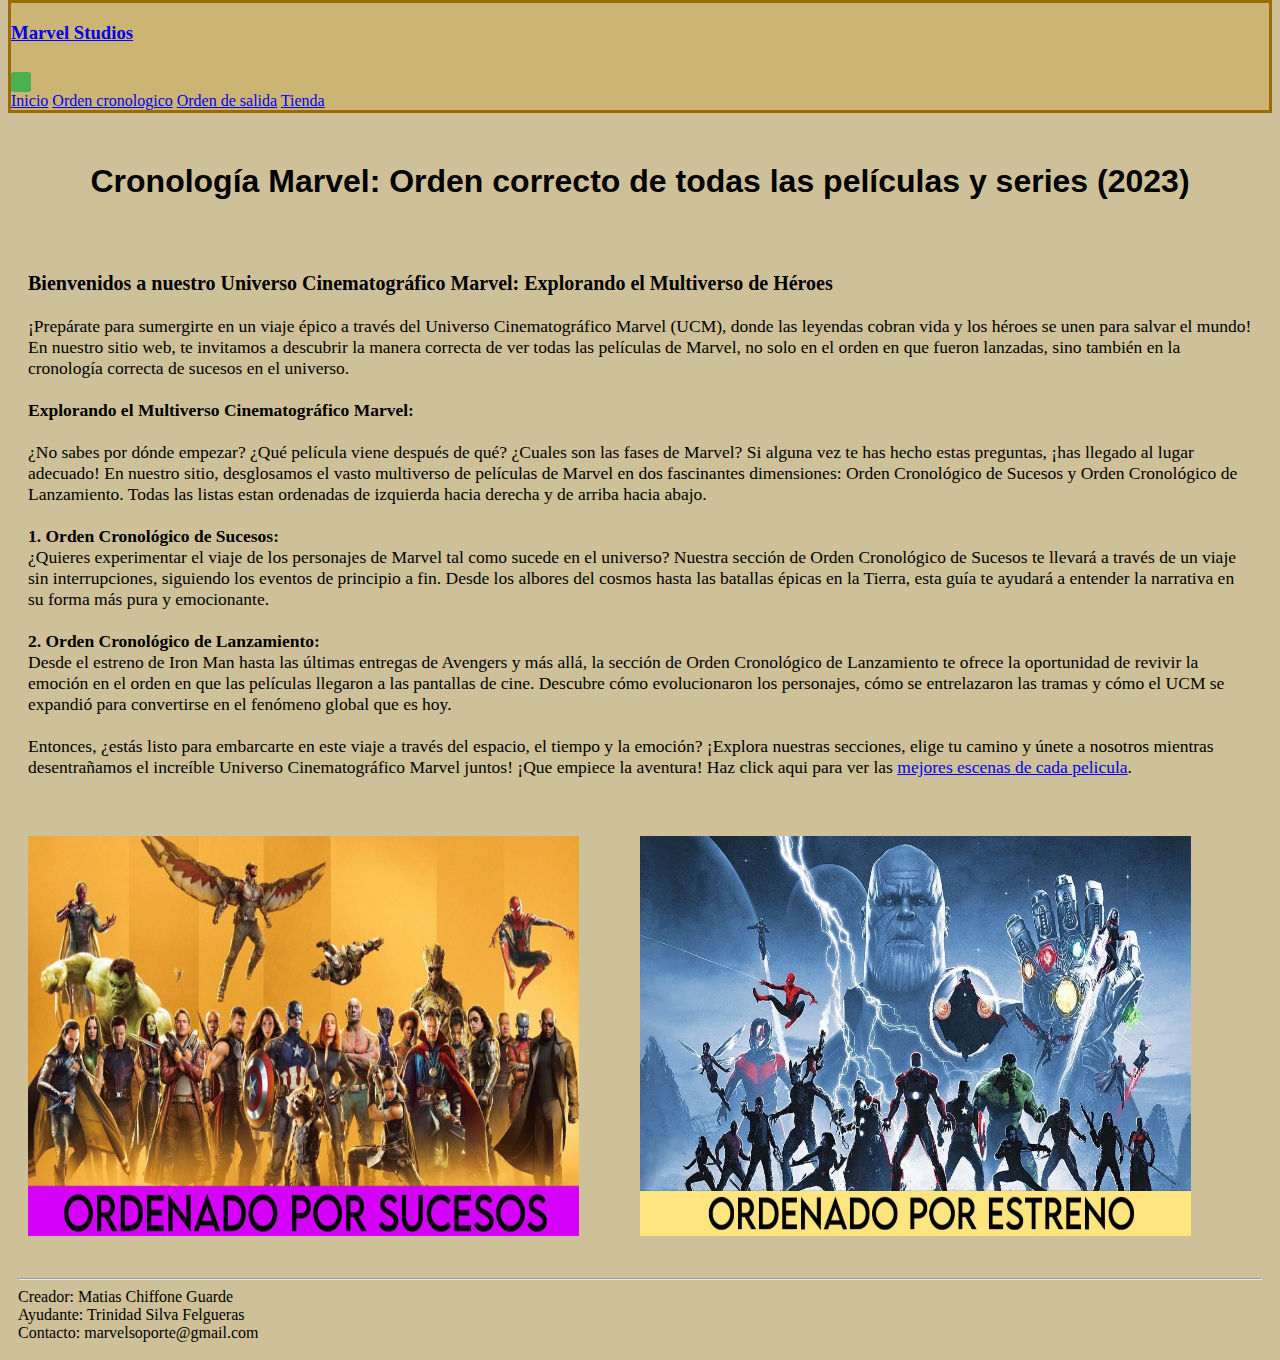
==== commit 9b3173a0: "24/11" ====
--- a/index.html
+++ b/index.html
@@ -1,240 +1,82 @@
 <!DOCTYPE html>
 <html lang="en">
 <head>
+    <link href="https://cdn.jsdelivr.net/npm/bootstrap@5.3.2/dist/css/bootstrap.min.css" rel="stylesheet" integrity="sha384-T3c6CoIi6uLrA9TneNEoa7RxnatzjcDSCmG1MXxSR1GAsXEV/Dwwykc2MPK8M2HN" crossorigin="anonymous">
+    <script src="https://cdn.jsdelivr.net/npm/bootstrap@5.3.2/dist/js/bootstrap.bundle.min.js" integrity="sha384-C6RzsynM9kWDrMNeT87bh95OGNyZPhcTNXj1NW7RuBCsyN/o0jlpcV8Qyq46cDfL" crossorigin="anonymous"></script>
     <link rel="stylesheet" href="style.css">
+    <script src="mijava.js"></script>
+
     <meta charset="UTF-8">
     <meta name="viewport" content="width=device-width, initial-scale=1.0">
     <title>Programacion Web</title>
 </head>
-<body>
-    <header>
-        <div class="header">
-            <div><img src="https://i.pinimg.com/originals/56/86/e1/5686e1a7acbc6893d771d4a105b41144.gif" alt="" id="escudo"></div>
-            <div><h1 id="marvel"> Marvel Studios </h1></div>
-            <div><img src=https://res.cloudinary.com/streamloots/image/upload/f_auto,c_scale,w_180,q_90/uploads/5c51b07eac3ab9002f22edad/cc85cb0c-86bf-429c-a5b0-435c9e81df49.gif alt="" id="escudo"></div>   
-        </div><header>
+<body> 
+
+        <nav class="navbar navbar-expand-lg ">
+            <div class="container-fluid" >
+                <a class="navbar-brand" href="#"><h3>Marvel Studios</h3></a>
+                <button class="navbar-toggler" type="button" data-bs-toggle="collapse" data-bs-target="#navbarNavAltMarkup" aria-controls="navbarNavAltMarkup" aria-expanded="false" aria-label="Toggle navigation">
+                <span class="navbar-toggler-icon"></span>
+                </button>
+                <div class="collapse navbar-collapse" id="navbarNavAltMarkup">
+                <div class="navbar-nav">
+                    <a class="nav-link active" aria-current="page" href="index.html">Inicio</a>
+                    <a class="nav-link" href="cronologico.html">Orden cronologico</a>
+                    <a class="nav-link" href="salida.html">Orden de salida</a>
+                    <a class="nav-link" href="Tienda.html">Tienda</a>
+                </div>
+            </div>
+            </div>
+        </nav>
+
     <main>
+        
 
-        
-        <br>
-        <br>
-
-        <div class="inicio">
-
-        <div class="iniciarsesion">
-            <h3>Iniciar sesion:</h3>
-
-            <br><label for="nombre de usuario">Nombre de usuario:</label>
-            <input type="text" name="nombre de usuario" id="" placeholder="Ingrese su nombre usuario">
-            <br>Password: <input type="password" name="" id="" placeholder="Ingrese su contraseña">
-        </div>
-
-        <div id="separadorinicio">
-            <p>|</p>
-            <p>|</p>
-            <p>|</p>
-            <p>|</p>
-            <p>|</p>
-            <p>|</p>
-            <p>|</p>
-        </div>
-
-        <div class="registrarse">
-            <h3>Registrarse:</h3>
-            
-            <br><label for="nombre">Nombre:</label>
-            <input type="text" name="nombre" id="" placeholder="Ingrese su nombre">
-            <br><label for="apellido de usuario">Apellido:</label>
-            <input type="text" name="apellido de usuario" id="" placeholder="Ingrese su apellido">
-            <br>Fecha de nacimiento: <input type="date" name="" id="">
-            <br>Mail: <input type="email" name="" id="" placeholder="Ingrese su mail">
-            <br><label for="nombre de usuario">Nombre de usuario:</label>
-            <input type="text" name="nombre de usuario" id="" placeholder="Ingrese su nombre usuario">
-            <br>Password: <input type="password" name="" id="" placeholder="Ingrese su contraseña">
-            <br>Password: <input type="password" name="" id="" placeholder="Confirme su contraseña">
-        </div>
-
-        </div>
-        <br>
-        <br>
-        <hr>
-    
         <br>
         
 
 
-        <div class="titulo"> <h1>Cronología Marvel | Orden correcto de todas las películas y series (2023)</h1> </div>
+        <div class="titulo"> <h1>Cronología Marvel: Orden correcto de todas las películas y series (2023)</h1> </div>
 
         <div class="texto">
-            <div class="b">Bienvenidos a nuestro Universo Cinematográfico Marvel: Explorando el Multiverso de Héroes </div>
+            <br><div class="subtitulos">Bienvenidos a nuestro Universo Cinematográfico Marvel: Explorando el Multiverso de Héroes </div>
 
-            <br><br> ¡Prepárate para sumergirte en un viaje épico a través del Universo Cinematográfico Marvel (UCM), donde las leyendas cobran vida y los héroes se unen para salvar el mundo! En nuestro sitio web, te invitamos a descubrir la manera correcta de ver todas las películas de Marvel, no solo en el orden en que fueron lanzadas, sino también en la cronología correcta de sucesos en el universo.
+            <br> ¡Prepárate para sumergirte en un viaje épico a través del Universo Cinematográfico Marvel (UCM), donde las leyendas cobran vida y los héroes se unen para salvar el mundo! En nuestro sitio web, te invitamos a descubrir la manera correcta de ver todas las películas de Marvel, no solo en el orden en que fueron lanzadas, sino también en la cronología correcta de sucesos en el universo.
 
             <br><br><div class="b">Explorando el Multiverso Cinematográfico Marvel:</div>
 
-            <br><br>¿No sabes por dónde empezar? ¿Qué película viene después de qué? ¿Cuales son las fases de Marvel? Si alguna vez te has hecho estas preguntas, ¡has llegado al lugar adecuado! En nuestro sitio, desglosamos el vasto multiverso de películas de Marvel en dos fascinantes dimensiones: Orden Cronológico de Sucesos y Orden Cronológico de Lanzamiento. Todas las listas estan ordenadas de izquierda hacia derecha y de arriba hacia abajo.
+            <br>¿No sabes por dónde empezar? ¿Qué película viene después de qué? ¿Cuales son las fases de Marvel? Si alguna vez te has hecho estas preguntas, ¡has llegado al lugar adecuado! En nuestro sitio, desglosamos el vasto multiverso de películas de Marvel en dos fascinantes dimensiones: Orden Cronológico de Sucesos y Orden Cronológico de Lanzamiento. Todas las listas estan ordenadas de izquierda hacia derecha y de arriba hacia abajo.
 
             <br><br><div class="b">1. Orden Cronológico de Sucesos: </div>
-
-            <br>¿Quieres experimentar el viaje de los personajes de Marvel tal como sucede en el universo? Nuestra sección de Orden Cronológico de Sucesos te llevará a través de un viaje sin interrupciones, siguiendo los eventos de principio a fin. Desde los albores del cosmos hasta las batallas épicas en la Tierra, esta guía te ayudará a entender la narrativa en su forma más pura y emocionante.
+            ¿Quieres experimentar el viaje de los personajes de Marvel tal como sucede en el universo? Nuestra sección de Orden Cronológico de Sucesos te llevará a través de un viaje sin interrupciones, siguiendo los eventos de principio a fin. Desde los albores del cosmos hasta las batallas épicas en la Tierra, esta guía te ayudará a entender la narrativa en su forma más pura y emocionante.
 
             <br><br><div class="b">2. Orden Cronológico de Lanzamiento:</div> 
 
-            <br>Desde el estreno de Iron Man hasta las últimas entregas de Avengers y más allá, la sección de Orden Cronológico de Lanzamiento te ofrece la oportunidad de revivir la emoción en el orden en que las películas llegaron a las pantallas de cine. Descubre cómo evolucionaron los personajes, cómo se entrelazaron las tramas y cómo el UCM se expandió para convertirse en el fenómeno global que es hoy.
+            Desde el estreno de Iron Man hasta las últimas entregas de Avengers y más allá, la sección de Orden Cronológico de Lanzamiento te ofrece la oportunidad de revivir la emoción en el orden en que las películas llegaron a las pantallas de cine. Descubre cómo evolucionaron los personajes, cómo se entrelazaron las tramas y cómo el UCM se expandió para convertirse en el fenómeno global que es hoy.
 
-            <br><br>¿Por qué Elegir Nuestro Sitio?
 
             <br><br>Entonces, ¿estás listo para embarcarte en este viaje a través del espacio, el tiempo y la emoción? ¡Explora nuestras secciones, elige tu camino y únete a nosotros mientras desentrañamos el increíble Universo Cinematográfico Marvel juntos! ¡Que empiece la aventura! Haz click aqui para ver las <a href="https://www.youtube.com/watch?v=KdBJFNo0J7Y" target="blank">mejores escenas de cada pelicula</a>.
 
         </div>
-
-        <hr>
-
-        <div class="fases">
-            Ordenadas por estreno 
-            <br>
-        </div>
-        <div class="fases">  
-            Fase 1 
-            </div>
         <br>
-        <br>
-        <div class="portadas1">
-            <div><img src="https://i.pinimg.com/564x/62/67/dd/6267ddd3515252c95cc61f8335ff2a31.jpg" alt="portada iron man" class="portada"><br><br>Iron man (2008)</div>
-            <div><img src="https://i.pinimg.com/564x/06/26/e2/0626e2918604a75e36fad51aef000b8e.jpg" alt="portada el increible Hulk" class="portada"><br><br>El increible Hulk (2008)</div>
-            <div><img src="https://i.pinimg.com/564x/5d/44/78/5d4478e818a32848dec56388f3871cb5.jpg" alt="portada iron man 2" class="portada"><br><br>Iron Man 2 (2010)</div>
-            <div><img src="https://i.pinimg.com/564x/a3/ec/2b/a3ec2b98d12861094b6ef003c5246806.jpg" alt="portada thor" class="portada"><br><br>Thor (2011)</div>
-            <div><img src="https://i.pinimg.com/564x/98/b5/23/98b523f641afc13c4c5e5f3883e2b7a3.jpg" alt="portada capitan america el primer vengador" class="portada"><br><br>Capitán América El primer <br>vengador (2011)</div>
-            <div><img src="https://i.pinimg.com/564x/1b/e2/bf/1be2bfa9aec9f6984beb66e6f8d0010f.jpg" alt="portada los vengadores" class="portada"><br><br>Los Vengadores (2012)</div>
-        </div>
-
-        </div>
-
-        <br>
-        <br>
-        <div class="fases">
-        Fase 2 
-        </div>
-        <br>  
-        <br> 
-        <div class="portadas1">
-            <div><img src="https://i.pinimg.com/564x/36/a1/5a/36a15a40f3d470c4a85ba8157a9d01e7.jpg" alt="portada iron man 3" class="portada"><br><br>Iron man 3 (2013)</div>
-            <div><img src="https://i.pinimg.com/564x/59/bb/d3/59bbd38cebf7a904c5b67696283ff2ee.jpg" alt="portada Thor El mundo oscuro" class="portada"><br><br>Thor El mundo oscuro <br> </b>(2013)</div>
-            <div><img src="https://i.pinimg.com/564x/65/e5/c1/65e5c1ff497db31d6ea8036bcef10047.jpg" alt="portada Capitán América El Soldado de Invierno" class="portada"><br><br>Capitán América: El <br> Soldado de Invierno (2014)</div>
-            <div><img src="https://i.pinimg.com/564x/f1/71/c2/f171c20275910a43f1c453c08bd41de4.jpg" alt="portada Guardianes de la Galaxia" class="portada"><br><br>Guardianes de la Galaxia <br> (2014)</div>
-            <div><img src="https://i.pinimg.com/564x/3f/93/0d/3f930dd15f65fbc6a6b8f138441db450.jpg" alt="portada Vengadores La era de Ultrón" class="portada"><br><br>Vengadores: La era de <br> Ultrón (2015)</div>
-            <div><img src="https://i.pinimg.com/564x/b5/13/97/b51397ef3d7b6ae817f4b7ae857ea570.jpg" alt="portada Ant-Man" class="portada"><br><br>Ant-Man (2015)</div>
-        </div>
-        
-        <br>
-        <br>
-        <div class="fases">
-        Fase 3    
-        </div>
-        <br>
-        <br>
-    
-        <div class="portadas1">
-            <div><img src="https://i.pinimg.com/564x/6e/76/6d/6e766d6b8d2b1aed3f49354845d6fcc3.jpg" alt="portada Capitán América Civil War" class="portada"><br><br>Capitán América <br> Civil War (2016)</div>
-            <div><img src="https://i.pinimg.com/736x/a5/45/0d/a5450d52208e2c22b3291f452689a8eb.jpg" alt="portada Doctor Strange" class="portada"><br><br>Doctor Strange (2016)</div>
-            <div><img src="https://i.pinimg.com/236x/37/b8/e7/37b8e727fcc6fd8de35fb5c2d5f31506.jpg" alt="portada Guardianes de la Galaxia Vol. 2" class="portada"><br><br>Guardianes de la Galaxia <br> Vol. 2 (2017)</div>
-            <div><img src="https://i.pinimg.com/236x/bd/45/57/bd4557f295028ae39961d18158aa3cf6.jpg" alt="portada Thor Ragnarok" class="portada"><br><br>Thor Ragnarok (2017)</div>
-            <div><img src="https://i.pinimg.com/736x/60/db/95/60db95f82a721c5ba285ea50ad167429.jpg" alt="portada Spider-Man Homecoming" class="portada"><br><br>Spider-Man Homecoming <br> (2017)</div>
-            <div><img src="https://i.pinimg.com/236x/ff/b7/db/ffb7db80369d9cb16f6bc0b0d40256e4.jpg" alt="portada Black Panther" class="portada"><br><br>Black Panther (2018)</div>
-            <div><img src="https://i.pinimg.com/236x/2f/bf/02/2fbf02248319c6e9152b079234b63fa4.jpg" alt="portada Vengadores Infinity War" class="portada"><br><br>Vengadores Infinity War <br> (2018)</div>
-            <div><img src="https://i.pinimg.com/236x/7e/6f/17/7e6f177708be151401e0f2577912d45a.jpg" alt="portada Ant-Man y la Avispa" class="portada"><br><br>Ant-Man y la Avispa by (2018)</div>
-            <div><img src="https://i.pinimg.com/236x/fd/45/95/fd45954a77800190cf1caf8ebee0166d.jpg" alt="portada Capitana Marvel" class="portada"><br><br>Capitana Marvel (2019)</div>
-            <div><img src="https://i.pinimg.com/474x/66/bd/9b/66bd9b1f8354a9aa6900dee35bc2a911.jpg" alt="portada Vengadores Endgame" class="portada"><br><br>Vengadores Endgame (2019)</div>
-            <div><img src="https://i.pinimg.com/236x/ec/f3/d6/ecf3d68134a6a1175577c5af495eba1d.jpg" alt="portada Spider-Man Far from Home " class="portada"><br><br>Spider-Man Far from Home <br>(2019)</div>
-        </div>
-        <br>
-        <div class="portadas1">
+        <div class="imagen-container">
+            <a href="cronologico.html">
+                <img src="./ORDENADO POR SUCESOS.jpg" alt="Imagen 1">
+            </a>
+            <a href="salida.html">
+                <img src="./ORDENADO POR ESTRENO.jpg" alt="Imagen 2">
+            </a>
+            
             
         </div>
-
-        <br>
-        <br>
-        <div class="fases">
-        Fase 4     
-        </div>
-        <br>
-        <br>
-        
-        <div class="portadas1">
-            <div><img src="https://i.pinimg.com/474x/66/ed/16/66ed16dc7cb26962164c3b85191ac76e.jpg" alt="portada Viuda Negra" class="portada"><br><br>Viuda Negra (2021)</div>
-            <div><img src="https://i.pinimg.com/474x/ef/82/18/ef821801a83632de5b6e5ca59fe6f3b9.jpg" alt="portada Shang-Chi y la leyenda de los diez anillos" class="portada"><br><br>Shang-Chi y la leyenda <br> de los diez anillos (2021)</div>
-            <div><img src="https://i.pinimg.com/474x/51/f5/23/51f52303d5f74a196fa50b9bede38801.jpg" alt="portada Eternals" class="portada"><br><br>Eternals (2021)</div>
-            <div><img src="https://i.pinimg.com/474x/cb/1a/2a/cb1a2a34c8879e1d3a85c1cf10b3a9c0.jpg" alt="portada Spider-Man: No Way Home" class="portada"><br><br>Spider-Man: <br> No Way Home (2021)</div>
-            <div><img src="https://i.pinimg.com/474x/41/d5/14/41d514fb8ec91e57c308722797426828.jpg" alt="portada Doctor Strange en el multiverso de la locura" class="portada"><br><br>Doctor Strange en el <br> multiverso de la locura <br> (2022)</div>
-            <div><img src="https://i.pinimg.com/474x/00/16/85/001685be11046529a7d490828af550e3.jpg" alt="portada Thor Love and Thunder" class="portada"><br><br>Thor Love and Thunder <br> (2022)</div>
-            <div><img src="https://i.pinimg.com/474x/56/88/c3/5688c321baadc0ed71811a7e0cd5e48f.jpg" alt="portada Black Panther 2: Wakanda Forever" class="portada"><br><br>Black Panther 2: <br> Wakanda Forever (2022)</div>
-        </div>
-
-        <br>
-        <br>
-        <div class="fases">
-        Fase 5     
-        </div>
-        <br>
-        <br>
-
-        <div class="portadas1">
-            <div><img src="https://i.pinimg.com/474x/8a/96/02/8a96024bd6681dd03d7702c4db21c8dc.jpg" alt="portada Ant-Man y la Avispa: Quantumania" class="portada"><br><br>Ant-Man y la Avispa: <br> Quantumania (2023)</div>
-            <div><img src="https://i.pinimg.com/474x/db/ee/52/dbee5201db42469980968762829367b2.jpg" alt="portada Guardianes de la Galaxia 3" class="portada"><br><br>Guardianes de la Galaxia 3 <br> (2023)</div>
-        </div>
-
-        <br>
-        <br>
-        <div class="fases">Ordenadas por orden de sucesos:</div>
-        <br>
-        <br>
-        
-        <div class="portadas1">
-            <div><img src="https://i.pinimg.com/564x/98/b5/23/98b523f641afc13c4c5e5f3883e2b7a3.jpg" alt="portada capitan america el primer vengador" class="portada"><br><br>Capitán América El primer <br>vengador (2011)</div>
-            <div><img src="https://i.pinimg.com/236x/fd/45/95/fd45954a77800190cf1caf8ebee0166d.jpg" alt="portada Capitana Marvel" class="portada"><br><br>Capitana Marvel (2019)</div>
-            <div><img src="https://i.pinimg.com/564x/62/67/dd/6267ddd3515252c95cc61f8335ff2a31.jpg" alt="portada iron man" class="portada"><br><br>Iron man (2008)</div>
-            <div><img src="https://i.pinimg.com/564x/06/26/e2/0626e2918604a75e36fad51aef000b8e.jpg" alt="portada el increible Hulk" class="portada"><br><br>El increible Hulk (2008)</div>
-            <div><img src="https://i.pinimg.com/564x/5d/44/78/5d4478e818a32848dec56388f3871cb5.jpg" alt="portada iron man 2" class="portada"><br><br>Iron Man 2 (2010)</div>
-            <div><img src="https://i.pinimg.com/564x/a3/ec/2b/a3ec2b98d12861094b6ef003c5246806.jpg" alt="portada thor" class="portada"><br><br>Thor (2011)</div>
-            <div><img src="https://i.pinimg.com/564x/1b/e2/bf/1be2bfa9aec9f6984beb66e6f8d0010f.jpg" alt="portada los vengadores" class="portada"><br><br>Los Vengadores (2012)</div>
-            <div><img src="https://i.pinimg.com/564x/36/a1/5a/36a15a40f3d470c4a85ba8157a9d01e7.jpg" alt="portada iron man 3" class="portada"><br><br>Iron man 3 (2013)</div>
-            <div><img src="https://i.pinimg.com/564x/59/bb/d3/59bbd38cebf7a904c5b67696283ff2ee.jpg" alt="portada Thor El mundo oscuro" class="portada"><br><br>Thor El mundo oscuro <br> </b>(2013)</div>
-            <div><img src="https://i.pinimg.com/564x/f1/71/c2/f171c20275910a43f1c453c08bd41de4.jpg" alt="portada Guardianes de la Galaxia" class="portada"><br><br>Guardianes de la Galaxia <br> (2014)</div>
-            <div><img src="https://i.pinimg.com/236x/37/b8/e7/37b8e727fcc6fd8de35fb5c2d5f31506.jpg" alt="portada Guardianes de la Galaxia Vol. 2" class="portada"><br><br>Guardianes de la Galaxia <br> Vol. 2 (2017)</div>
-            <div><img src="https://i.pinimg.com/564x/3f/93/0d/3f930dd15f65fbc6a6b8f138441db450.jpg" alt="portada Vengadores La era de Ultrón" class="portada"><br><br>Vengadores: La era de <br> Ultrón (2015)</div>
-            <div><img src="https://i.pinimg.com/564x/65/e5/c1/65e5c1ff497db31d6ea8036bcef10047.jpg" alt="portada Capitán América El Soldado de Invierno" class="portada"><br><br>Capitán América: El <br> Soldado de Invierno (2014)</div>
-            <div><img src="https://i.pinimg.com/564x/b5/13/97/b51397ef3d7b6ae817f4b7ae857ea570.jpg" alt="portada Ant-Man" class="portada"><br><br>Ant-Man (2015)</div>
-            <div><img src="https://i.pinimg.com/564x/6e/76/6d/6e766d6b8d2b1aed3f49354845d6fcc3.jpg" alt="portada Capitán América Civil War" class="portada"><br><br>Capitán América <br> Civil War (2016)</div>
-            <div><img src="https://i.pinimg.com/474x/66/ed/16/66ed16dc7cb26962164c3b85191ac76e.jpg" alt="portada Viuda Negra" class="portada"><br><br>Viuda Negra (2021)</div>
-            <div><img src="https://i.pinimg.com/236x/ff/b7/db/ffb7db80369d9cb16f6bc0b0d40256e4.jpg" alt="portada Black Panther" class="portada"><br><br>Black Panther (2018)</div>
-            <div><img src="https://i.pinimg.com/736x/a5/45/0d/a5450d52208e2c22b3291f452689a8eb.jpg" alt="portada Doctor Strange" class="portada"><br><br>Doctor Strange (2016)</div>
-            <div><img src="https://i.pinimg.com/736x/60/db/95/60db95f82a721c5ba285ea50ad167429.jpg" alt="portada Spider-Man Homecoming" class="portada"><br><br>Spider-Man Homecoming <br> (2017)</div>
-            <div><img src="https://i.pinimg.com/236x/7e/6f/17/7e6f177708be151401e0f2577912d45a.jpg" alt="portada Ant-Man y la Avispa" class="portada"><br><br>Ant-Man y la Avispa (2018)</div>
-            <div><img src="https://i.pinimg.com/236x/bd/45/57/bd4557f295028ae39961d18158aa3cf6.jpg" alt="portada Thor Ragnarok" class="portada"><br><br>Thor Ragnarok (2017)</div>
-            <div><img src="https://i.pinimg.com/236x/2f/bf/02/2fbf02248319c6e9152b079234b63fa4.jpg" alt="portada Vengadores Infinity War" class="portada"><br><br>Vengadores Infinity War <br> (2018)</div>
-            <div><img src="https://i.pinimg.com/474x/66/bd/9b/66bd9b1f8354a9aa6900dee35bc2a911.jpg" alt="portada Vengadores Endgame" class="portada"><br><br>Vengadores Endgame (2019)</div>
-            <div><img src="https://i.pinimg.com/236x/ec/f3/d6/ecf3d68134a6a1175577c5af495eba1d.jpg" alt="portada Spider-Man Far from Home " class="portada"><br><br>Spider-Man Far from Home <br>(2019)</div>
-            <div><img src="https://i.pinimg.com/474x/cb/1a/2a/cb1a2a34c8879e1d3a85c1cf10b3a9c0.jpg" alt="portada Spider-Man: No Way Home" class="portada"><br><br>Spider-Man: <br> No Way Home (2021)</div>
-            <div><img src="https://i.pinimg.com/474x/51/f5/23/51f52303d5f74a196fa50b9bede38801.jpg" alt="portada Eternals" class="portada"><br><br>Eternals (2021)</div>
-            <div><img src="https://i.pinimg.com/474x/ef/82/18/ef821801a83632de5b6e5ca59fe6f3b9.jpg" alt="portada Shang-Chi y la leyenda de los diez anillos" class="portada"><br><br>Shang-Chi y la leyenda <br> de los diez anillos (2021)</div>
-            <div><img src="https://i.pinimg.com/474x/41/d5/14/41d514fb8ec91e57c308722797426828.jpg" alt="portada Doctor Strange en el multiverso de la locura" class="portada"><br><br>Doctor Strange en el <br> multiverso de la locura <br> (2022)</div>
-            <div><img src="https://i.pinimg.com/474x/00/16/85/001685be11046529a7d490828af550e3.jpg" alt="portada Thor Love and Thunder" class="portada"><br><br>Thor Love and Thunder <br> (2022)</div>
-            <div><img src="https://i.pinimg.com/474x/56/88/c3/5688c321baadc0ed71811a7e0cd5e48f.jpg" alt="portada Black Panther 2: Wakanda Forever" class="portada"><br><br>Black Panther 2: <br> Wakanda Forever (2022)</div>
-            <div><img src="https://i.pinimg.com/474x/8a/96/02/8a96024bd6681dd03d7702c4db21c8dc.jpg" alt="portada Ant-Man y la Avispa: Quantumania" class="portada"><br><br>Ant-Man y la Avispa: <br> Quantumania (2023)</div>
-            <div><img src="https://i.pinimg.com/474x/db/ee/52/dbee5201db42469980968762829367b2.jpg" alt="portada Guardianes de la Galaxia 3" class="portada"><br><br>Guardianes de la Galaxia 3 <br> (2023)</div>
-        </div>
-
-        <br>
 
     </main>
 
     <footer>
         <hr>
-        <h5>
             Creador: Matias Chiffone Guarde 
             <br>Ayudante: Trinidad Silva Felgueras
             <br>Contacto: marvelsoporte@gmail.com
-        </h5>
     </footer>
 </body>
 </html>--- a/style.css
+++ b/style.css
@@ -1,61 +1,206 @@
-.header {
+.navbar{ background-color: #ccb474; display: flex; position: sticky; top: 0px; border: solid; border-color: #9b6b0a;}
+
+#escudo {position: sticky; top: 8px; width: 135px;}
+
+body {background-color:#cec098; margin-top: 0px;}
+
+.b{font-weight: bold}
+.subtitulos{font-size: 20px;font-weight: bold}
+
+#flecha-abajo{width: 50px}
+
+.inicio {display: inline-block; padding: 15px; border: 2px solid #543e00}
+
+#cart {
+    width: 80%;
+    margin: auto;
     display: flex;
-    position: sticky; top: 0px; background-color: #cec098; font-size: 16px;
+    flex-wrap: wrap;
+    justify-content: space-around;
+    padding: 2;
+}
+
+.product {
+    border: 1px solid #ddd;
+    border-radius: 5px;
+    margin: 10px;
+    padding: 10px;
+    width: 200px;
+    text-align: center;
+    background-color: white;
+}
+
+.product img {
+    max-width: 100%;
+    height: auto;
+    border-radius: 5px;
+    margin-bottom: 7px;
+}
+
+button {
+    background-color: #4caf50;
+    color: white;
+    padding: 10px;
+    border: none;
+    border-radius: 3px;
+    cursor: pointer;
+    margin-top: 10px;}
+
+button:hover {
+    background-color: #075f0b;}
+
+#cart-container {
+    width: 80%;
+    margin: auto;
+    background-color: white;
+    padding: 20px;
+    border-radius: 5px;
+    box-shadow: 0 4px 8px rgba(0, 0, 0, 0.1);
+    margin-top: 20px;}
+
+#cart-items {
+    list-style-type: none;
+    padding: 0;}
+
+.cart-item {
+    display: flex;
+    justify-content: space-between;
     align-items: center;
-    justify-content: center;
-}
-#escudo {position: sticky; top: 8px; width: 55px;}
-
-body {background-color:#cec098; margin-top: 0px;}
-
-.b{font-weight: bold}
-
-ul {color:rgb(36, 10, 184)}
-
-.inicio {display: inline-block; padding: 15px; border: 2px solid #543e00}
-
-.iniciarsesion{display: inline-block; padding: 15px;}
-#separadorinicio {display: inline-block; color: #543e00;}
-.registrarse{display: inline-block; padding: 15px;}
+    border-bottom: 1px solid #ddd;
+    padding: 7px 0;}
+
+#success-message {
+    display: none;
+    background-color: #4caf50;
+    color: white;
+    padding: 20px;
+    text-align: center;
+    margin-top: 7px;}  
+
+    .imagen-container {
+        margin: 20px;
+    }
+
+    .imagen-container img {
+        width: 100%; 
+        height: auto;
+        margin-bottom: 10px; 
+    }
+
+.fixed-image {
+    position: fixed;
+    bottom: 10px;
+    right: 10px; 
+    z-index: 999; 
+}
+
+.fixed-image img {
+    width: 100px; 
+    height: auto; 
+    border-radius: 7%; 
+}
+
+footer{padding:10px}
 
 @media only screen and (max-width: 576px){
 
-    .header {display: flex; position: sticky; top: 0px; background-color: #f1a2ff; font-size: 16px; align-items: center; justify-content: center;}
+    .navbar {display: flex; position: sticky; top: 0px; background-color: #d93ff4; border: solid; border-color: #5d136a;}
 
     body {background-color:#f1a2ff; margin-top: 0px;}
 
-    .titulo{display:flex ; justify-content: center; font-family:Verdana, sans-serif}
+    .titulo{display:flex ; justify-content: center; align-items: center; font-family:Verdana, sans-serif; padding: 10px;}  
     .texto{padding: 20px; font-size: 15.5px;}
 
     .fases{display: flex; font-size: 30px; justify-content: center; align-items: center;}
     .portada {width: 135px; height: 200px;}
 
-    .portadas1 {display: flex; align-items:baseline; justify-content: space-evenly; flex-wrap: wrap; font-size: 12px;}
+    .portadas1 {display: flex; align-items:baseline; justify-content: space-evenly; flex-wrap: wrap; font-size: 12px; text-align:center;}
+
+    .imagen-container img {
+        width: 100%;
+    }
+
+    .fixed-image img {
+        width: 70px; 
+        height: auto; 
+        border-radius: 7%; 
+    }
+
 }
 
 @media only screen and (min-width: 576px) and (max-width: 768px){
 
-    .header {display: flex; position: sticky; top: 0px; background-color: #f4ff5d; font-size: 16px; align-items: center; justify-content: center;}
-
-    body {background-color:#f4ff5d; margin-top: 0px;}
-
-    .titulo{display:flex ; justify-content: center; font-family:Verdana, sans-serif}
+    .navbar {display: flex; position: sticky; top: 0px; background-color: #d93ff4; border: solid; border-color: #5d136a;}
+
+    body {background-color:#f1a2ff; margin-top: 0px;}
+
+
+    .titulo{display:flex ; justify-content: center; align-items: center;font-family:Verdana, sans-serif;padding: 10px;}
     .texto{padding: 20px; font-size: 16.5px;}
     
     .fases{display: flex; font-size: 37.50px; justify-content: center; align-items: center;}
     .portada {width: 165px; height: 230px;}
     
-    .portadas1 {display: flex; align-items:baseline; justify-content: space-evenly; flex-wrap: wrap; font-size: 15px;}
-}
-
-@media only screen and (min-width: 768px){ 
+    .portadas1 {display: flex; align-items:baseline; justify-content: space-evenly; flex-wrap: wrap; font-size: 15px; text-align:center;}
+
+    .imagen-container img {
+        width: 90%; 
+        margin-bottom: 30px;
+    }
+
+    .fixed-image img {
+        width: 80px; 
+        height: auto; 
+        border-radius: 7%; 
+    }
+
+}
+
+@media only screen and (min-width: 768px) and (max-width:1025px){ 
+    
     body {background-color:#cec098; margin-top: 0px;}   
-.titulo{display:flex ; justify-content: center; font-family:Verdana, sans-serif}
-.texto{padding: 20px; font-size: 17.5px;}
-
-.fases{display: flex; font-size: 50px; justify-content: center; align-items: center;}
-.portada {width: 215px; height: 300px;}
-
-.portadas1 {display: flex; align-items:baseline; justify-content: space-evenly; flex-wrap: wrap;}
-}
-
+    .titulo{display:flex ; justify-content: center; align-items: center;font-family:Verdana, sans-serif;padding: 10px;}
+    .texto{padding: 20px; font-size: 17.5px;}
+
+    .fases{display: flex; font-size: 50px; justify-content: center; align-items: center;}
+    .portada {width: 215px; height: 300px;}
+
+    .portadas1 {display: flex; align-items:baseline; justify-content: space-evenly; flex-wrap: wrap; text-align:center;}
+
+    .imagen-container {
+        display: flex;
+        justify-content: space-around;
+        align-items: center;
+    }
+
+    .imagen-container img {
+        width: 90%;
+        height:300px; 
+        margin-bottom: 0; 
+    }
+}
+
+@media only screen and (min-width: 1025px){ 
+    
+    body {background-color:#cec098; margin-top: 0px;}   
+    .titulo{display:flex ; justify-content: center; align-items: center;font-family:Verdana, sans-serif;padding: 10px;}
+    .texto{padding: 20px; font-size: 17.5px;}
+
+    .fases{display: flex; font-size: 50px; justify-content: center; align-items: center;}
+    .portada {width: 215px; height: 300px;}
+
+    .portadas1 {display: flex; align-items:baseline; justify-content: space-evenly; flex-wrap: wrap; text-align:center;}
+
+    .imagen-container {
+        display: flex;
+        justify-content: space-around;
+        align-items: center;
+    }
+
+    .imagen-container img {
+        width: 90%;
+        height:400px; 
+        margin-bottom: 0;}
+}
+
+
